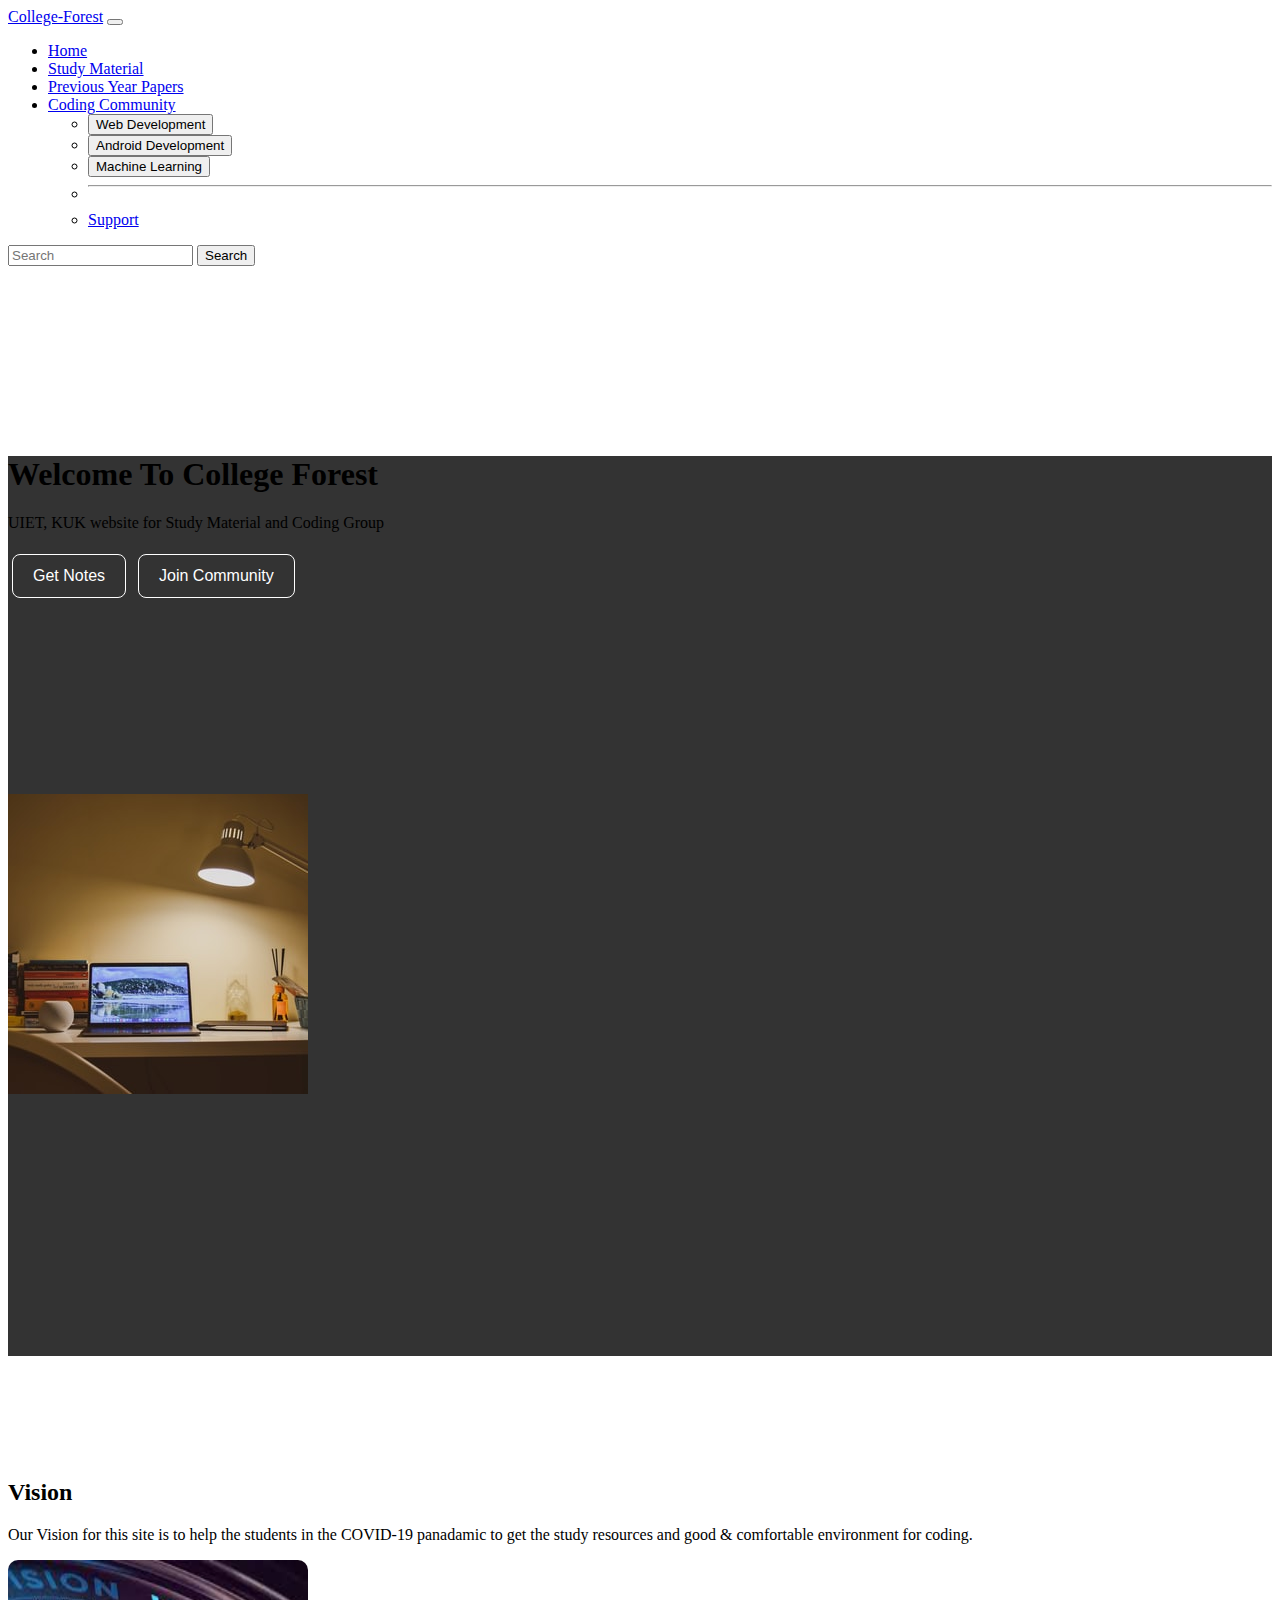
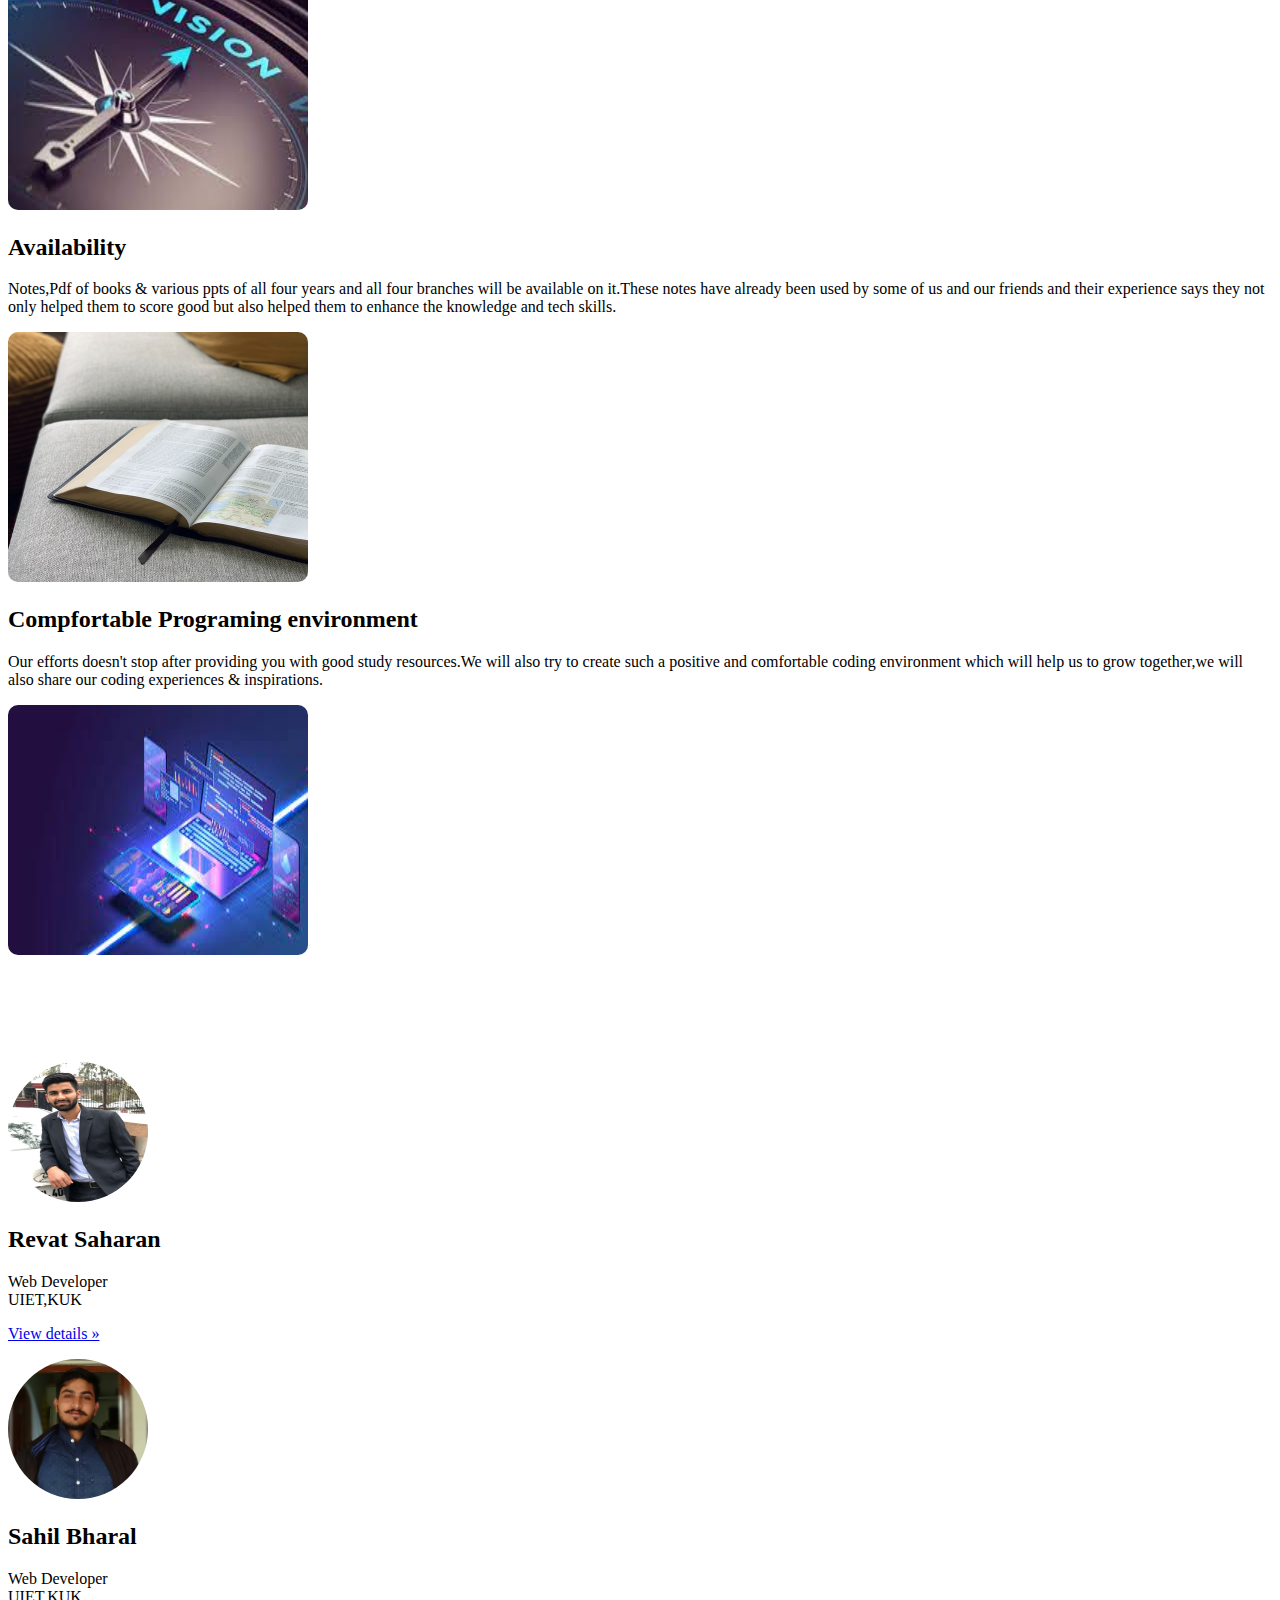
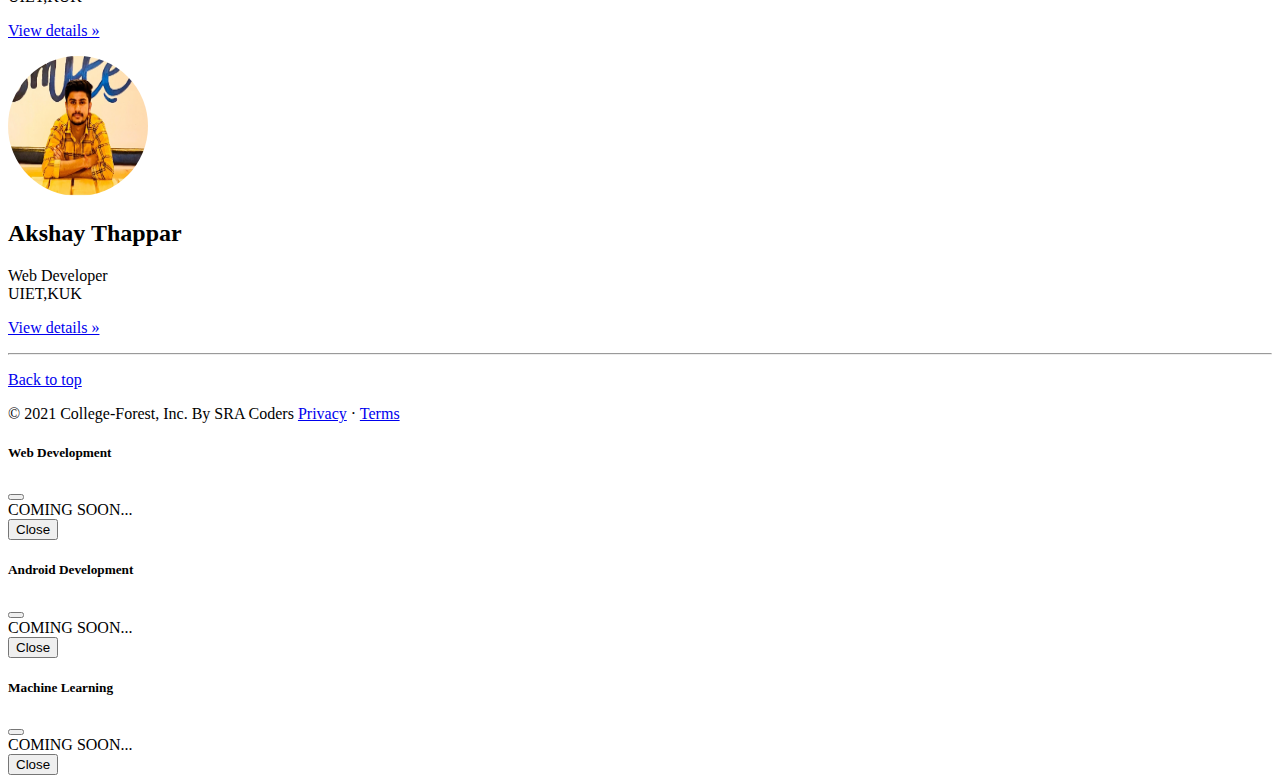
==== index.html @ 785d098a "Update index.html" ====
<!doctype html>
<html lang="en">

<head>
  <!-- Required meta tags -->
  <meta charset="utf-8">
  <meta name="viewport" content="width=device-width, initial-scale=1">

  <!-- Bootstrap CSS -->
  <link href="https://cdn.jsdelivr.net/npm/bootstrap@5.0.1/dist/css/bootstrap.min.css" rel="stylesheet"
    integrity="sha384-+0n0xVW2eSR5OomGNYDnhzAbDsOXxcvSN1TPprVMTNDbiYZCxYbOOl7+AMvyTG2x" crossorigin="anonymous">

  <!-- CSS -->
  <link rel="stylesheet" href="./css/style.css">
  <title>College Forest</title>
</head>

<body>

  <!-- NAVBARS -->
  <nav class="navbar fixed-top navbar-expand-lg navbar-dark bg-dark">
    <div class="container-fluid">
      <a class="navbar-brand" href="/College-Forest/">College-Forest</a>
      <button class="navbar-toggler" type="button" data-bs-toggle="collapse" data-bs-target="#navbarSupportedContent"
        aria-controls="navbarSupportedContent" aria-expanded="false" aria-label="Toggle navigation">
        <span class="navbar-toggler-icon"></span>
      </button>
      <div class="collapse navbar-collapse" id="navbarSupportedContent">
        <ul class="navbar-nav me-auto mb-2 mb-lg-0 nav-pills">
          <li class="nav-item">
            <a class="nav-link active" aria-current="page" href="/College-Forest/">Home</a>
          </li>
          <li class="nav-item">
            <a class="nav-link" href="/College-Forest/studyMaterial.html">Study Material</a>
          </li>
          <li class="nav-item">
            <a class="nav-link" href="/College-Forest/papers.html">Previous Year Papers</a>
          </li>
          <li class="nav-item dropdown">
            <a class="nav-link dropdown-toggle" href="#" id="navbarDropdown" role="button" data-bs-toggle="dropdown"
              aria-expanded="false">
              Coding Community
            </a>
            <ul class="dropdown-menu" aria-labelledby="navbarDropdown">
              <li>
                <button type="button" class="btn btn-ln-md" data-bs-toggle="modal" data-bs-target="#webDModal">
                  Web Development
                </button></li>
              <li><button type="button" class="btn btn-ln-md" data-bs-toggle="modal" data-bs-target="#andrModal">
                Android Development
              </button></li>
              <li><button type="button" class="btn btn-ln-md" data-bs-toggle="modal" data-bs-target="#machModal">
                Machine Learning
              </button></li>
              <li>
                <hr class="dropdown-divider">
              </li>
              <li><a class="dropdown-item" href="#">Support</a></li>
            </ul>
          </li>

        </ul>
        <form class="d-flex">
          <input class="form-control me-2" type="search" placeholder="Search" aria-label="Search">
          <button class="btn btn-outline-success" type="submit">Search</button>
        </form>
      </div>
    </div>
  </nav>

  
  <!-- Section 1 -->
  <!-- Background Image -->
  <div id="intro" class="bg-image shadow-2-strong">
    <div class="mask" style="background-color: rgba(0, 0, 0, 0.8);">
  
 <div class="text-light pt-5 pb-5 mb-5 bg-cover">
   <div class="sect-1 row">
     
    <div class="firstHalf col-sm-6 text-center">
       <h1 class="big-text">Welcome To College Forest</h1>
       <p>UIET, KUK website for Study Material and Coding Group</p>
       <!-- <a class="btn btn-outline-light btn-lg m-2 ripple-surface text-light" href="#">Get Notes</a>
       <a class="btn btn-outline-light btn-lg m-2 ripple-surface text-success" href="#">Join Community</a> -->
       <button class="button button1">Get Notes</button>
       <button class="button button1">Join Community</button>
    </div>
     <div class="col-sm-6 text-center my-auto">
       <img src="./img/2.jpg" class="" alt="">
     </div>

   </div>
 </div>

    </div>
  </div>


  <!-- Section 2 -->
  <section class="sec-mg">
    <div id="myDiv" class="container marketing my-4 text-center">

      <!-- START THE FEATURETTES -->

      <!-- <hr class="featurette-divider"> -->

      <div class="row featurette">
        <div class="col-md-7 my-auto">
          <h2 class="featurette-heading">Vision
          </h2>
          <p class="lead">Our Vision for this site is to help the students in the COVID-19 panadamic to get
                        the study resources and good & comfortable environment for coding.
        </div>
        <div class="col-md-5">
          <img src="./img/download2.jpg" class="img-rounded shadow-lg" alt="">
        </div>
      </div>

      <!-- <hr class="featurette-divider"> -->

      <div class="row featurette">
        <div class="col-md-7 order-md-2  my-auto">
          <h2 class="featurette-heading">Availability</h2>
          <p class="lead">Notes,Pdf of books & various ppts of all four years and all four branches will be
                        available on it.These notes have already been used by some of us and our friends and their
                        experience says they not only helped them to score good but also helped them to enhance the
                        knowledge and tech skills.</p>
        </div>
        <div class="col-md-5 order-md-1">
          <img src="./img/download5.jpg" class="img-rounded shadow-lg" alt="">
        </div>
      </div>

      <!-- <hr class="featurette-divider"> -->

      <div class="row featurette">
        <div class="col-md-7 my-auto">
          <h2 class="featurette-heading">Compfortable Programing environment </h2>
          <p class="lead">Our efforts doesn't stop after providing you with good study resources.We will also
                        try to create such a positive and comfortable coding environment which will help us to grow
                        together,we will also share our coding experiences & inspirations.</p>
        </div>
        <div class="col-md-5">
          <img src="./img/download3.jpg" class="img-rounded shadow-lg" alt="">
        </div>
      </div>

      <!-- <hr class="featurette-divider"> -->

      <!-- /END THE FEATURETTES -->

    </div>
  </section>

  <!-- About -->
  <div id="about" class="row text-center my-4 mx-20 container-fluid">
    <div class="col-lg-4">
      <img src="./img/IMG_0079.JPG" class="about-img" alt="">

      <h2>Revat Saharan</h2>
      <p>Web Developer<br> UIET,KUK</p>
      <p><a class="btn btn-secondary" href="#">View details »</a></p>
    </div><!-- /.col-lg-4 -->
    <div class="col-lg-4">
      <img src="./img/sahil_img.jpeg" class="about-img" alt="">

      <h2>Sahil Bharal</h2>
      <p>Web Developer<br> UIET,KUK</p>
      <p><a class="btn btn-secondary" href="#">View details »</a></p>
    </div><!-- /.col-lg-4 -->
    <div class="col-lg-4">
      <img src="./img/akshay_img.jpeg" class="about-img" alt="">

      <h2>Akshay Thappar</h2>
      <p>Web Developer<br> UIET,KUK</p>
      <p><a class="btn btn-secondary" href="#">View details »</a></p>
    </div><!-- /.col-lg-4 -->
  </div>

  <hr class="featurette-divider">
  <!-- Footer -->
  <footer class="container my-4">
    <p class="float-end"><a href="#">Back to top</a></p>
    <p>© 2021 College-Forest, Inc. By SRA Coders <a href="#">Privacy</a> · <a href="#">Terms</a></p>
  </footer>


  <!-- Modal -->
  <section>
  <div class="modal fade" id="webDModal" tabindex="-1" aria-labelledby="exampleModalLabel" aria-hidden="true">
    <div class="modal-dialog">
      <div class="modal-content">
        <div class="modal-header">
          <h5 class="modal-title" id="exampleModalLabel">Web Development</h5>
          <button type="button" class="btn-close" data-bs-dismiss="modal" aria-label="Close"></button>
        </div>
        <div class="modal-body">
          COMING SOON...
        </div>
        <div class="modal-footer">
          <button type="button" class="btn btn-secondary" data-bs-dismiss="modal">Close</button>
        </div>
      </div>
    </div>
  </div>

  <div class="modal fade" id="andrModal" tabindex="-1" aria-labelledby="exampleModalLabel" aria-hidden="true">
    <div class="modal-dialog">
      <div class="modal-content">
        <div class="modal-header">
          <h5 class="modal-title" id="exampleModalLabel">Android Development</h5>
          <button type="button" class="btn-close" data-bs-dismiss="modal" aria-label="Close"></button>
        </div>
        <div class="modal-body">
          COMING SOON...
        </div>
        <div class="modal-footer">
          <button type="button" class="btn btn-secondary" data-bs-dismiss="modal">Close</button>
        </div>
      </div>
    </div>
  </div>

  <div class="modal fade" id="machModal" tabindex="-1" aria-labelledby="exampleModalLabel" aria-hidden="true">
    <div class="modal-dialog">
      <div class="modal-content">
        <div class="modal-header">
          <h5 class="modal-title" id="exampleModalLabel">Machine Learning</h5>
          <button type="button" class="btn-close" data-bs-dismiss="modal" aria-label="Close"></button>
        </div>
        <div class="modal-body">
          COMING SOON...
        </div>
        <div class="modal-footer">
          <button type="button" class="btn btn-secondary" data-bs-dismiss="modal">Close</button>
        </div>
      </div>
    </div>
  </div>
</section>


  <script>
    document.getElementById("myDiv").style.padding = "40px 0px 40px 0px";
  </script>
  <!-- Optional JavaScript; choose one of the two! -->

  <!-- Option 1: Bootstrap Bundle with Popper -->
  <script src="https://cdn.jsdelivr.net/npm/bootstrap@5.0.1/dist/js/bootstrap.bundle.min.js"
    integrity="sha384-gtEjrD/SeCtmISkJkNUaaKMoLD0//ElJ19smozuHV6z3Iehds+3Ulb9Bn9Plx0x4"
    crossorigin="anonymous"></script>

  <!-- Option 2: Separate Popper and Bootstrap JS -->
  <!--
    <script src="https://cdn.jsdelivr.net/npm/@popperjs/core@2.9.2/dist/umd/popper.min.js" integrity="sha384-IQsoLXl5PILFhosVNubq5LC7Qb9DXgDA9i+tQ8Zj3iwWAwPtgFTxbJ8NT4GN1R8p" crossorigin="anonymous"></script>
    <script src="https://cdn.jsdelivr.net/npm/bootstrap@5.0.1/dist/js/bootstrap.min.js" integrity="sha384-Atwg2Pkwv9vp0ygtn1JAojH0nYbwNJLPhwyoVbhoPwBhjQPR5VtM2+xf0Uwh9KtT" crossorigin="anonymous"></script>
    -->
</body>

</html>
---- css/style.css ----
#intro {
    background-image: url("https://mdbootstrap.com/img/new/fluid/city/018.jpg");
    height: 100vh;
    /* width: 100vw; */
  }

 .bg-cover{
    height: 100vh;
}

.firstHalf{
    margin: 15% 0px;
}

.button {
    background-color: transparent;
    color: white;
    border: 1px solid white;
    border-radius: 8px;
    padding: 12px 20px;
    text-align: center;
    text-decoration: none;
    display: inline-block;
    font-size: 16px;
    margin: 6px 4px;
    cursor: pointer;
    -webkit-transition-duration: 0.4s; /* Safari */
    transition-duration: 0.4s;
  }
  .button1:hover {
    box-shadow: 0 12px 16px 0 rgba(250, 247, 247, 0.24),0 17px 50px 0 rgba(158, 152, 152, 0.19);
    background-color: white;
    color: black;
  }

.sect-1{
    max-width: 99vw;
} 

.about-img{
    width: 140px;
    height: 140px;
    border-radius: 70px;
}

.img-rounded{
    width: 300px;
    height: 250px;
    border-radius: 10px;
}
.sec-mg{
    margin: 5% 0px;
}
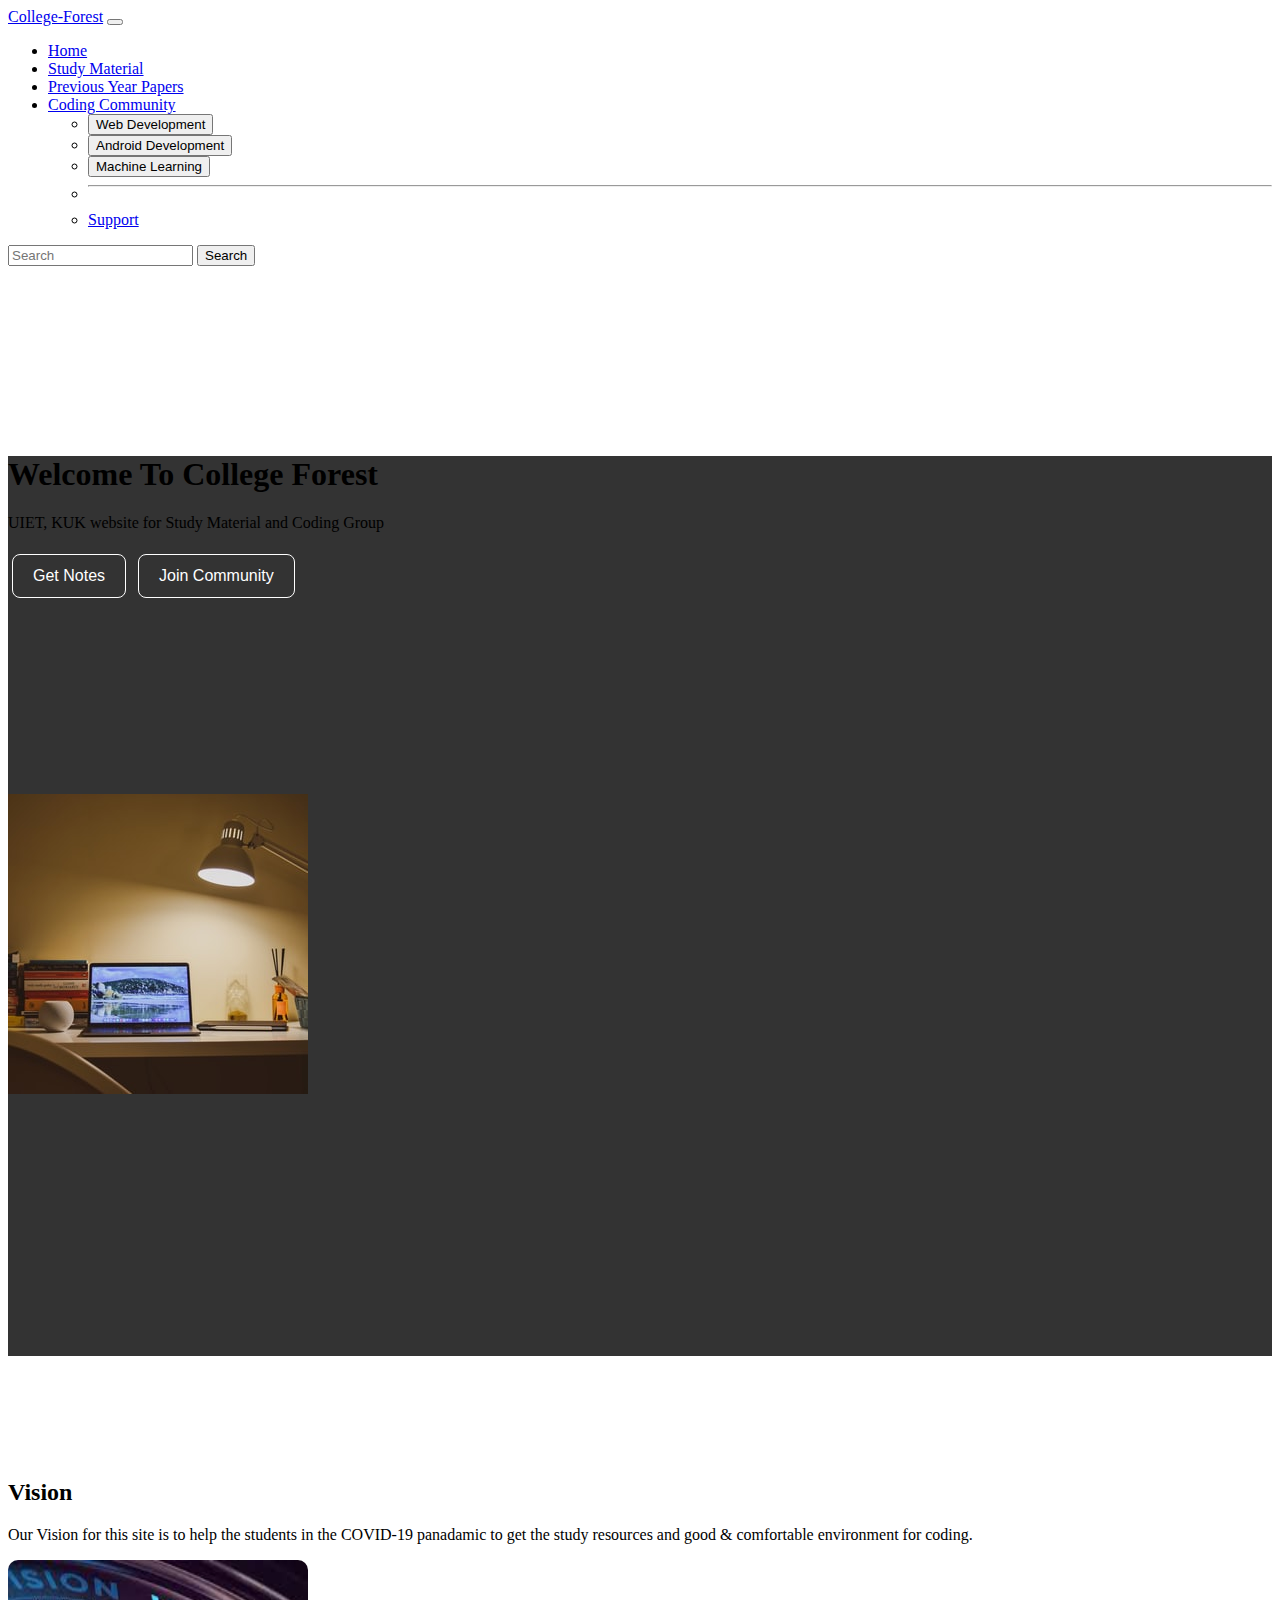
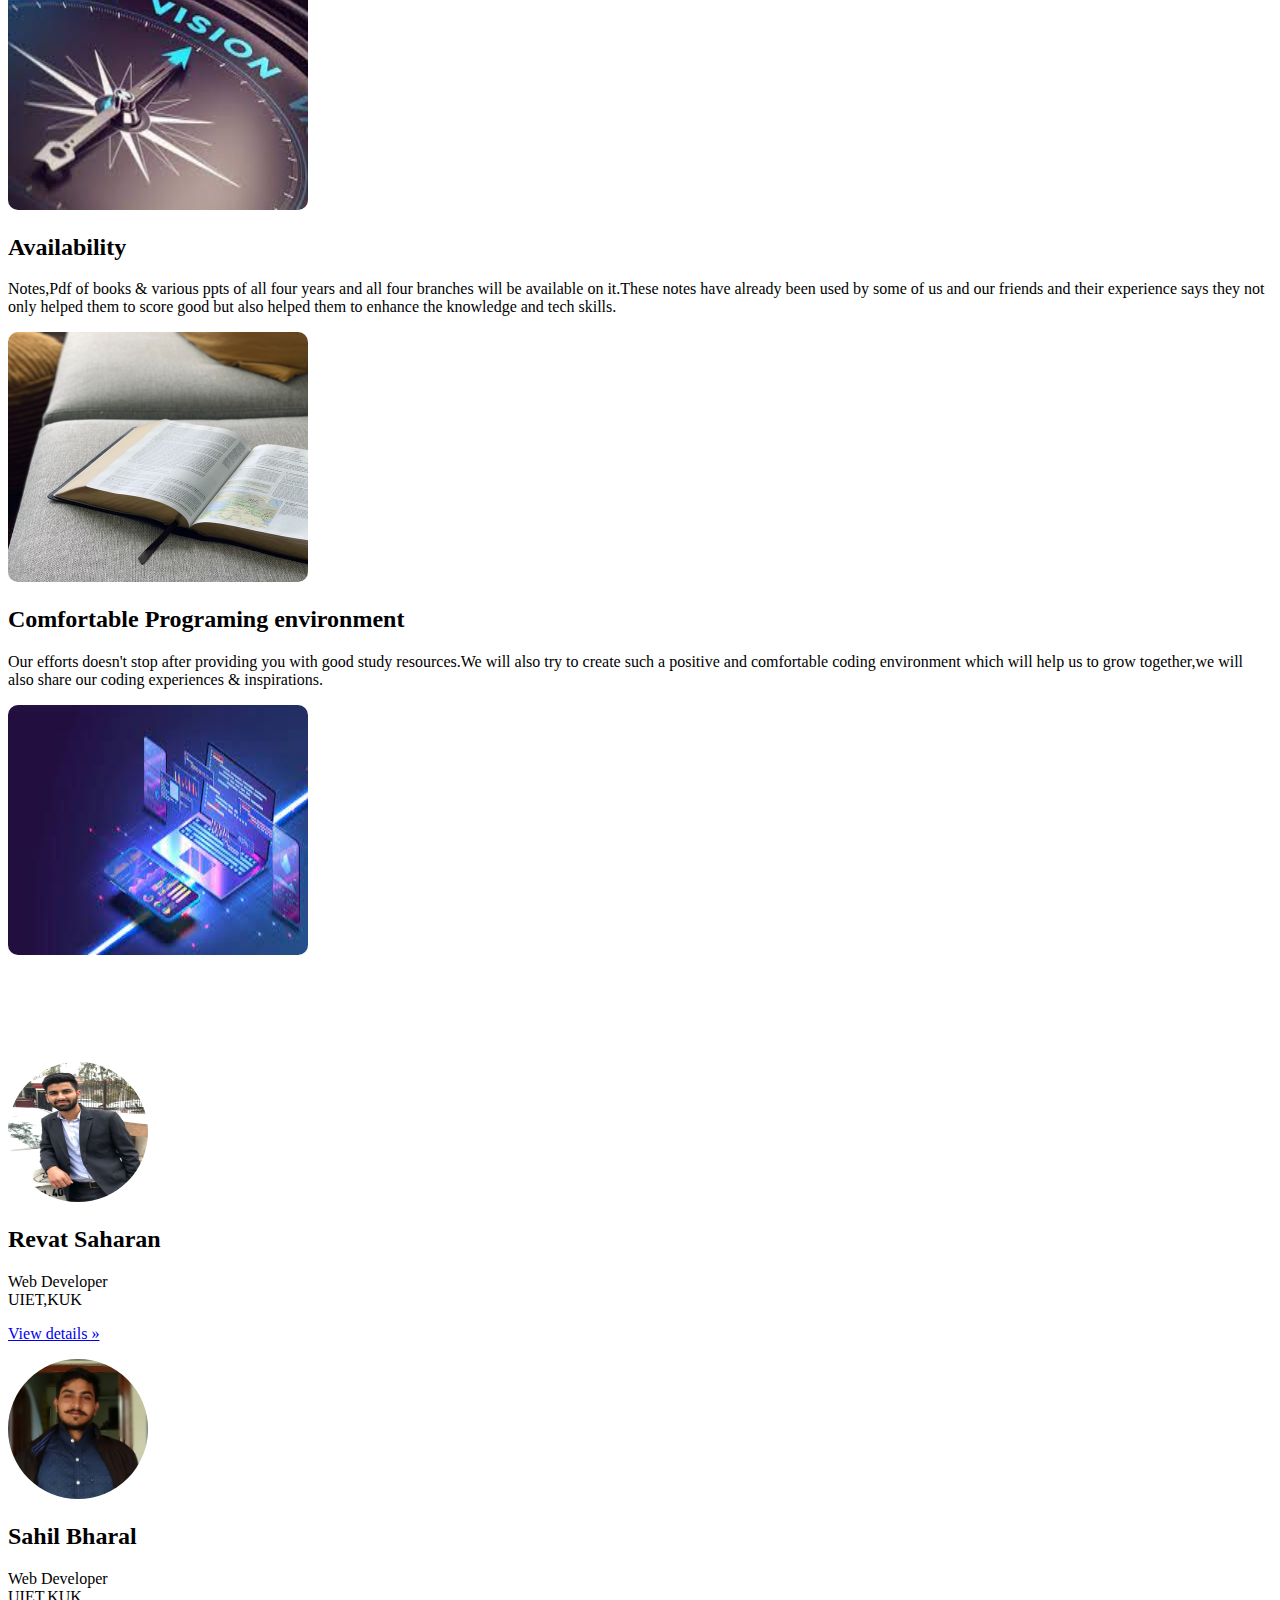
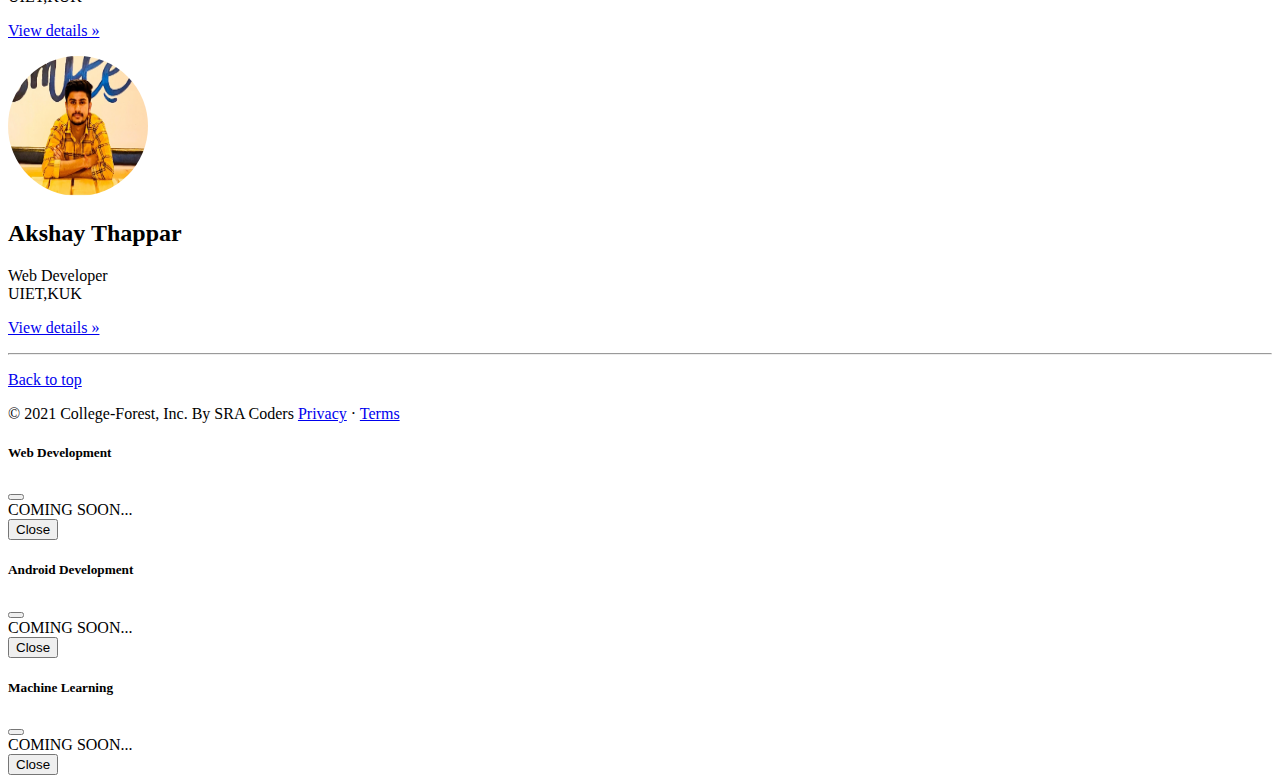
==== commit 9da68630: "Update index.html" ====
--- a/index.html
+++ b/index.html
@@ -135,7 +135,7 @@
 
       <div class="row featurette">
         <div class="col-md-7 my-auto">
-          <h2 class="featurette-heading">Compfortable Programing environment </h2>
+          <h2 class="featurette-heading">Comfortable Programing environment </h2>
           <p class="lead">Our efforts doesn't stop after providing you with good study resources.We will also
                         try to create such a positive and comfortable coding environment which will help us to grow
                         together,we will also share our coding experiences & inspirations.</p>
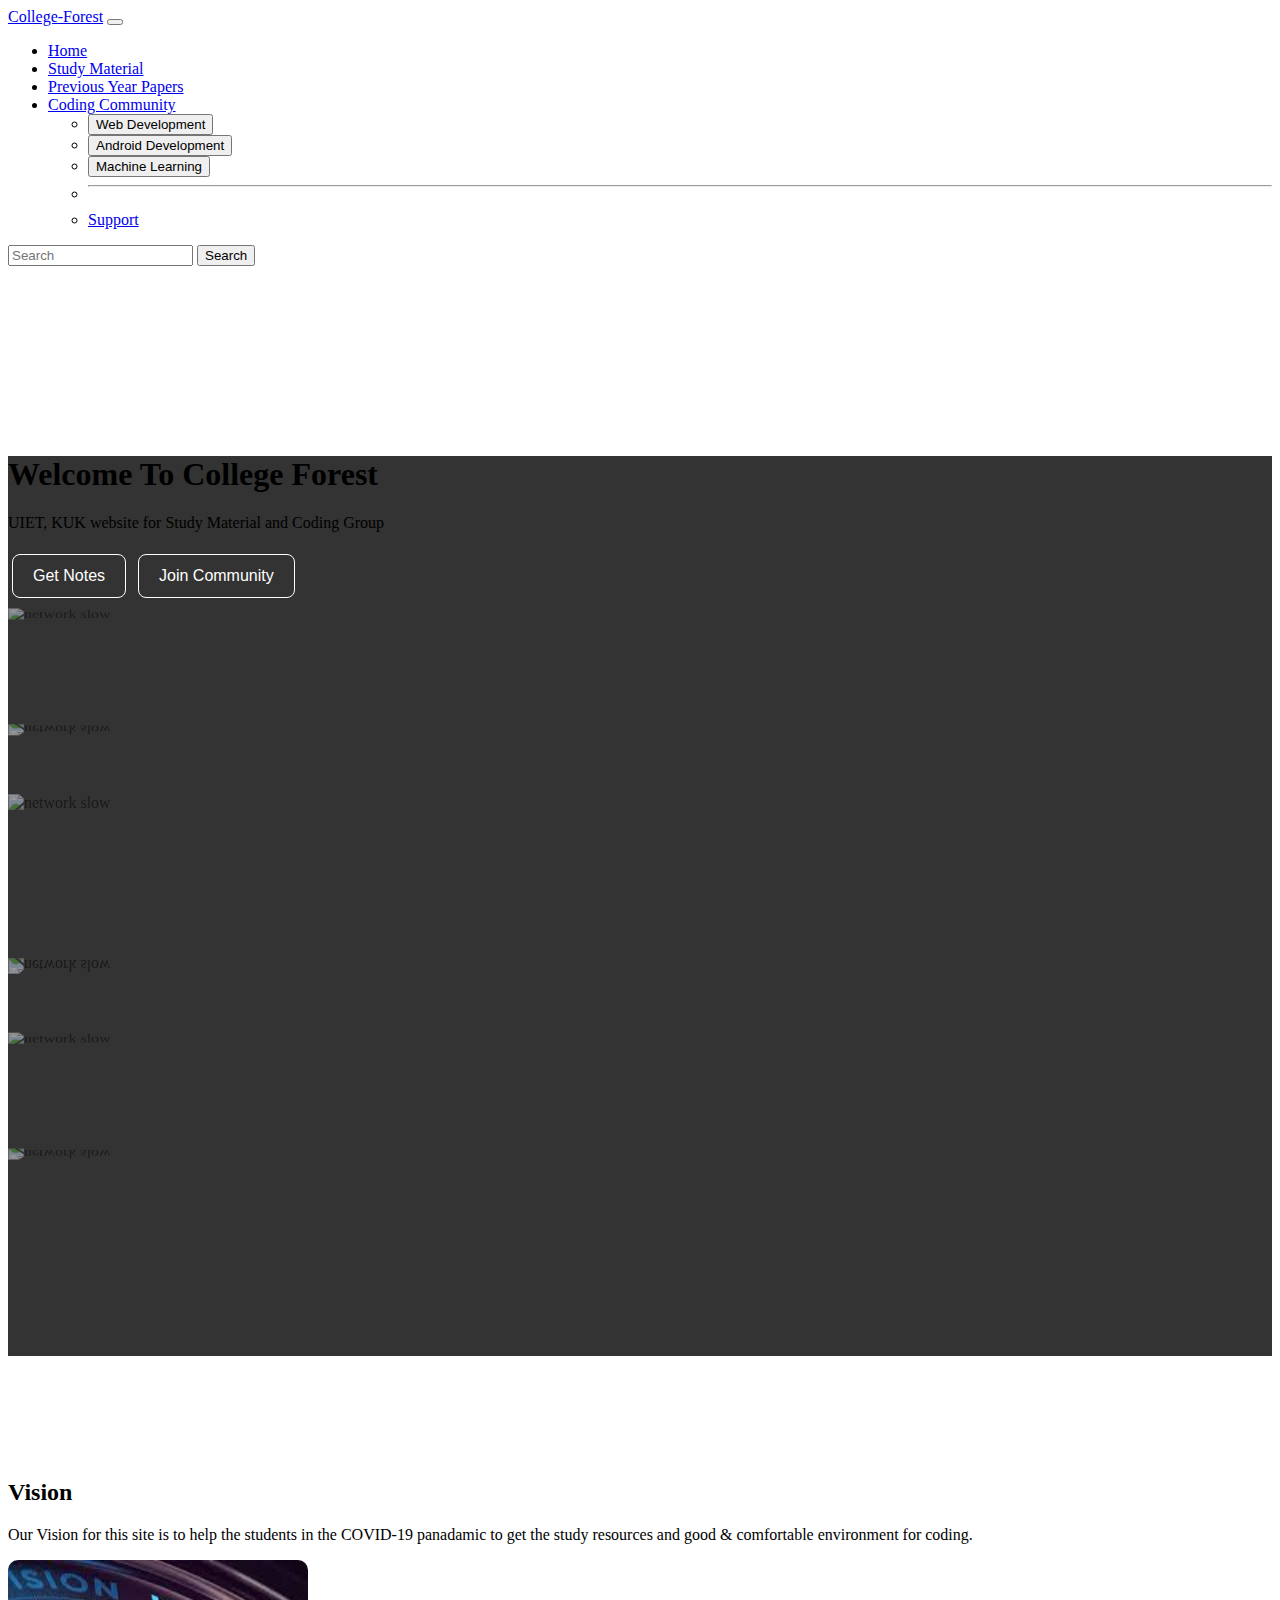
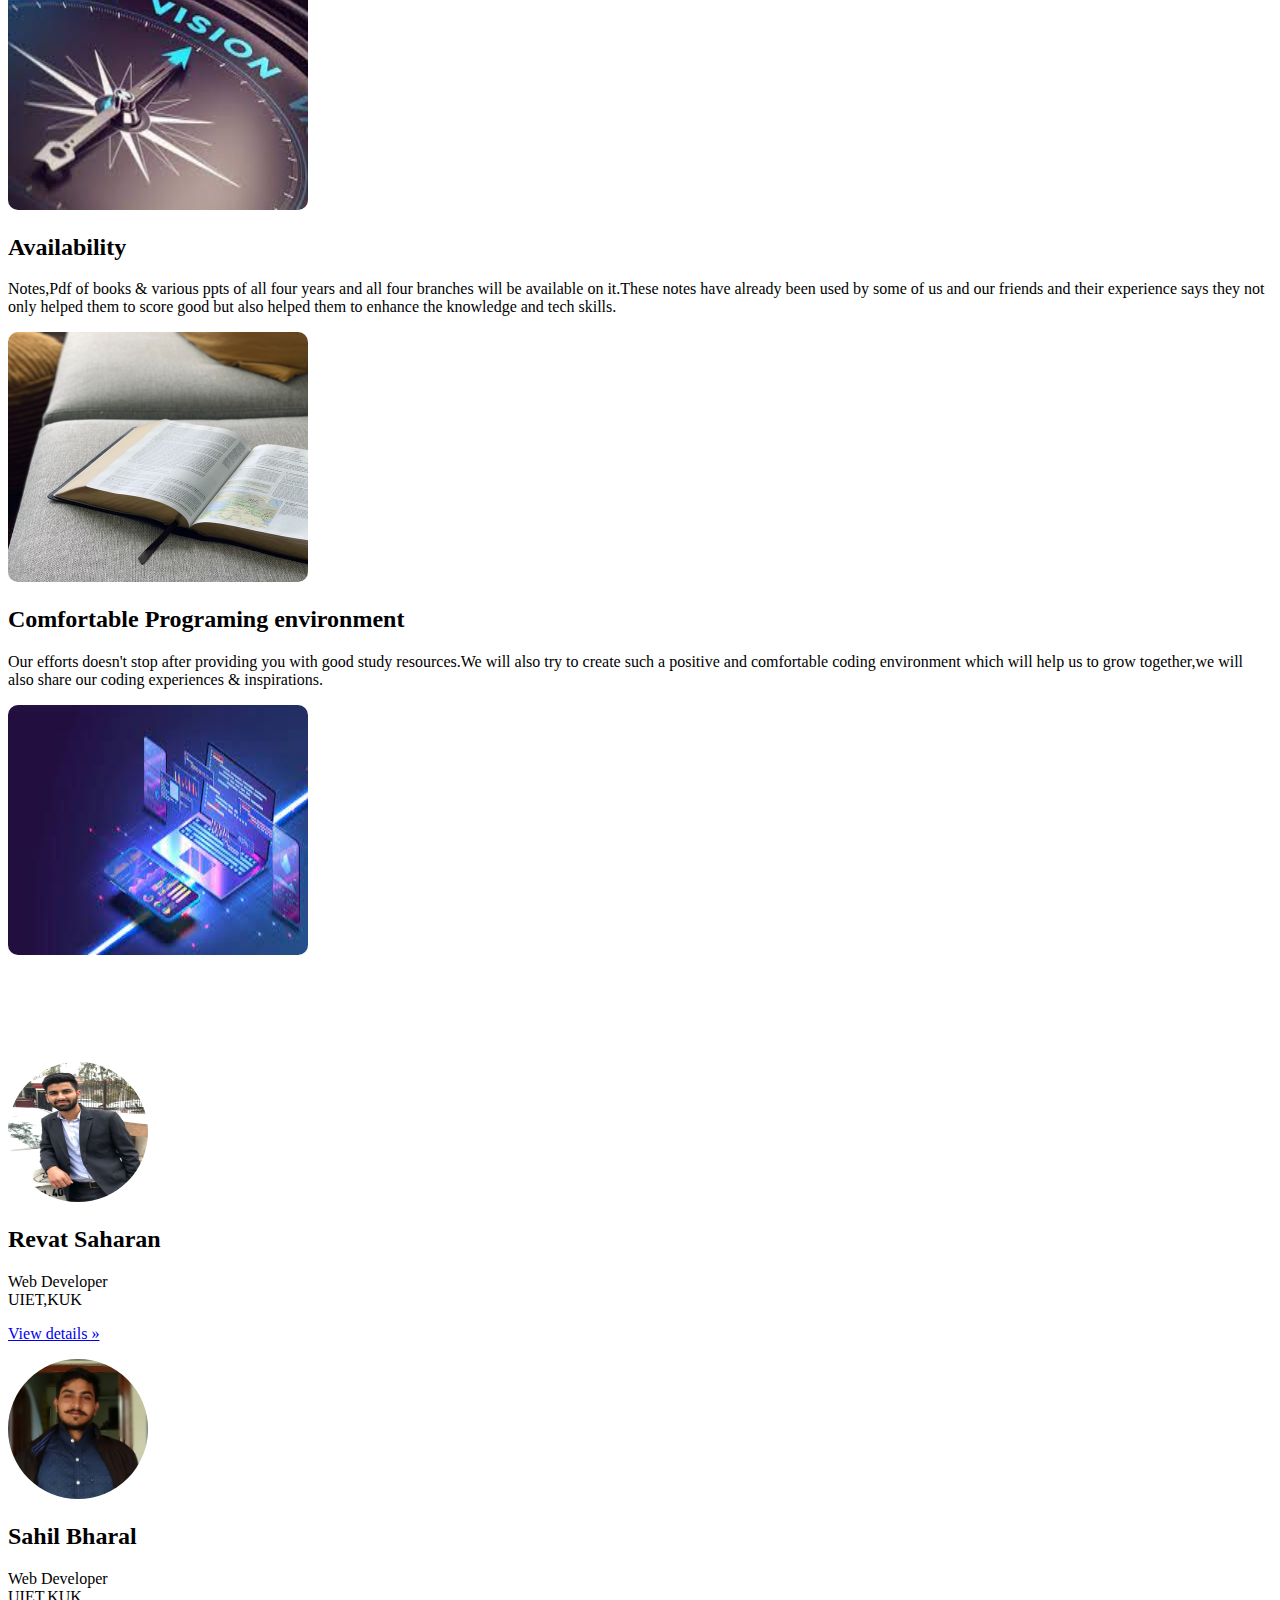
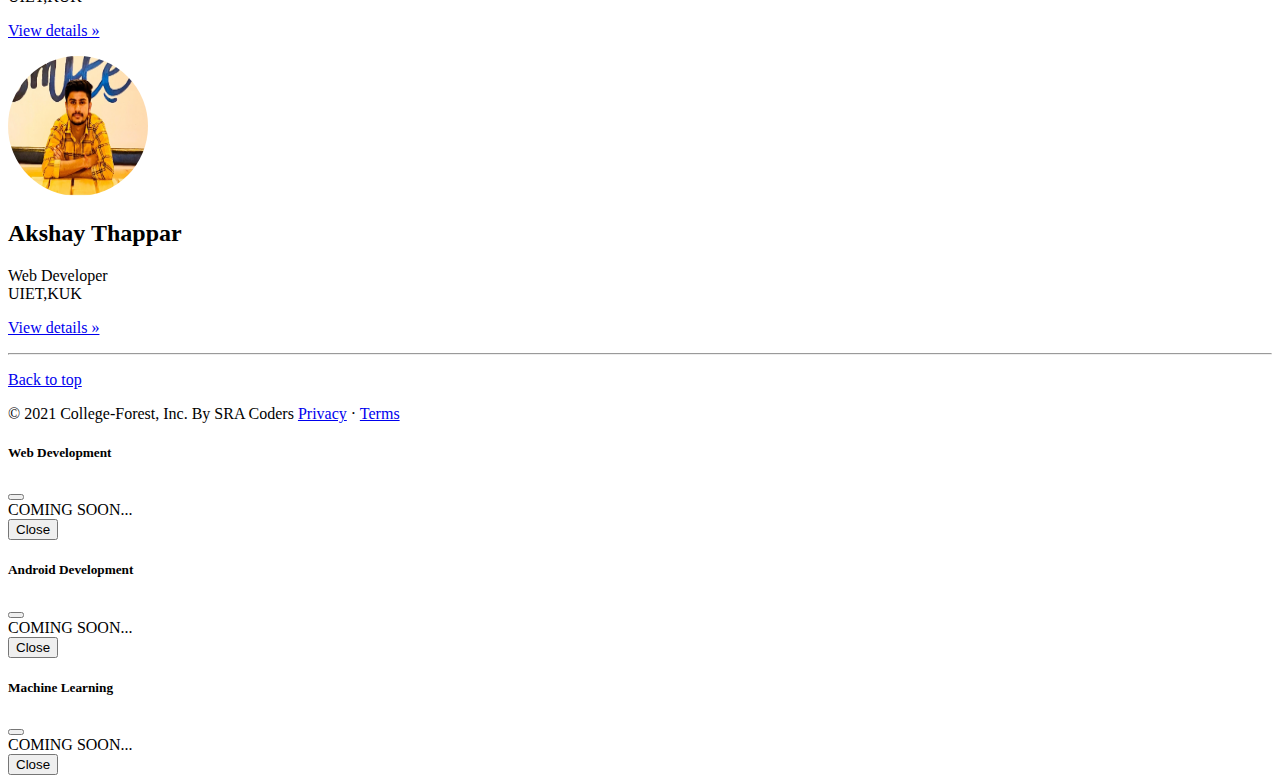
==== commit 270e348d: "Merge pull request #2 from SS-Bharal/animation" ====
--- a/index.html
+++ b/index.html
@@ -1,260 +1,265 @@
 <!doctype html>
 <html lang="en">
+<!-- SRA? -->
 
 <head>
-  <!-- Required meta tags -->
-  <meta charset="utf-8">
-  <meta name="viewport" content="width=device-width, initial-scale=1">
-
-  <!-- Bootstrap CSS -->
-  <link href="https://cdn.jsdelivr.net/npm/bootstrap@5.0.1/dist/css/bootstrap.min.css" rel="stylesheet"
-    integrity="sha384-+0n0xVW2eSR5OomGNYDnhzAbDsOXxcvSN1TPprVMTNDbiYZCxYbOOl7+AMvyTG2x" crossorigin="anonymous">
-
-  <!-- CSS -->
-  <link rel="stylesheet" href="./css/style.css">
-  <title>College Forest</title>
+    <!-- Required meta tags -->
+    <meta charset="utf-8">
+    <meta name="viewport" content="width=device-width, initial-scale=1">
+
+    <!-- Bootstrap CSS -->
+    <link href="https://cdn.jsdelivr.net/npm/bootstrap@5.0.1/dist/css/bootstrap.min.css" rel="stylesheet" integrity="sha384-+0n0xVW2eSR5OomGNYDnhzAbDsOXxcvSN1TPprVMTNDbiYZCxYbOOl7+AMvyTG2x" crossorigin="anonymous">
+
+    <!-- CSS -->
+    <link rel="stylesheet" href="./css/style.css">
+    <title>College Forest</title>
 </head>
 
 <body>
 
-  <!-- NAVBARS -->
-  <nav class="navbar fixed-top navbar-expand-lg navbar-dark bg-dark">
-    <div class="container-fluid">
-      <a class="navbar-brand" href="/College-Forest/">College-Forest</a>
-      <button class="navbar-toggler" type="button" data-bs-toggle="collapse" data-bs-target="#navbarSupportedContent"
-        aria-controls="navbarSupportedContent" aria-expanded="false" aria-label="Toggle navigation">
+    <!-- NAVBARS -->
+    <nav class="navbar fixed-top navbar-expand-lg navbar-dark bg-dark">
+        <div class="container-fluid">
+            <a class="navbar-brand" href="/College-Forest/">College-Forest</a>
+            <button class="navbar-toggler" type="button" data-bs-toggle="collapse" data-bs-target="#navbarSupportedContent" aria-controls="navbarSupportedContent" aria-expanded="false" aria-label="Toggle navigation">
         <span class="navbar-toggler-icon"></span>
       </button>
-      <div class="collapse navbar-collapse" id="navbarSupportedContent">
-        <ul class="navbar-nav me-auto mb-2 mb-lg-0 nav-pills">
-          <li class="nav-item">
-            <a class="nav-link active" aria-current="page" href="/College-Forest/">Home</a>
-          </li>
-          <li class="nav-item">
-            <a class="nav-link" href="/College-Forest/studyMaterial.html">Study Material</a>
-          </li>
-          <li class="nav-item">
-            <a class="nav-link" href="/College-Forest/papers.html">Previous Year Papers</a>
-          </li>
-          <li class="nav-item dropdown">
-            <a class="nav-link dropdown-toggle" href="#" id="navbarDropdown" role="button" data-bs-toggle="dropdown"
-              aria-expanded="false">
+            <div class="collapse navbar-collapse" id="navbarSupportedContent">
+                <ul class="navbar-nav me-auto mb-2 mb-lg-0 nav-pills">
+                    <li class="nav-item">
+                        <a class="nav-link active" aria-current="page" href="/College-Forest/">Home</a>
+                    </li>
+                    <li class="nav-item">
+                        <a class="nav-link" href="/College-Forest/studyMaterial.html">Study Material</a>
+                    </li>
+                    <li class="nav-item">
+                        <a class="nav-link" href="/College-Forest/papers.html">Previous Year Papers</a>
+                    </li>
+                    <li class="nav-item dropdown">
+                        <a class="nav-link dropdown-toggle" href="#" id="navbarDropdown" role="button" data-bs-toggle="dropdown" aria-expanded="false">
               Coding Community
             </a>
-            <ul class="dropdown-menu" aria-labelledby="navbarDropdown">
-              <li>
-                <button type="button" class="btn btn-ln-md" data-bs-toggle="modal" data-bs-target="#webDModal">
+                        <ul class="dropdown-menu" aria-labelledby="navbarDropdown">
+                            <li>
+                                <button type="button" class="btn btn-ln-md" data-bs-toggle="modal" data-bs-target="#webDModal">
                   Web Development
                 </button></li>
-              <li><button type="button" class="btn btn-ln-md" data-bs-toggle="modal" data-bs-target="#andrModal">
+                            <li><button type="button" class="btn btn-ln-md" data-bs-toggle="modal" data-bs-target="#andrModal">
                 Android Development
               </button></li>
-              <li><button type="button" class="btn btn-ln-md" data-bs-toggle="modal" data-bs-target="#machModal">
+                            <li><button type="button" class="btn btn-ln-md" data-bs-toggle="modal" data-bs-target="#machModal">
                 Machine Learning
               </button></li>
-              <li>
-                <hr class="dropdown-divider">
-              </li>
-              <li><a class="dropdown-item" href="#">Support</a></li>
-            </ul>
-          </li>
-
-        </ul>
-        <form class="d-flex">
-          <input class="form-control me-2" type="search" placeholder="Search" aria-label="Search">
-          <button class="btn btn-outline-success" type="submit">Search</button>
-        </form>
-      </div>
+                            <li>
+                                <hr class="dropdown-divider">
+                            </li>
+                            <li><a class="dropdown-item" href="#">Support</a></li>
+                        </ul>
+                    </li>
+
+                </ul>
+                <form class="d-flex">
+                    <input class="form-control me-2" type="search" placeholder="Search" aria-label="Search">
+                    <button class="btn btn-outline-success" type="submit">Search</button>
+                </form>
+            </div>
+        </div>
+    </nav>
+
+
+    <!-- Section 1 -->
+    <!-- Background Image -->
+    <div id="intro" class="bg-image shadow-2-strong">
+        <div class="mask" style="background-color: rgba(0, 0, 0, 0.8);">
+
+            <div class="text-light pt-5 pb-5 mb-5 bg-cover">
+                <div class="sect-1 row">
+
+                    <div class="firstHalf col-sm-6 text-center">
+                        <h1 class="big-text">Welcome To College Forest</h1>
+                        <p>UIET, KUK website for Study Material and Coding Group</p>
+                        <!-- <a class="btn btn-outline-light btn-lg m-2 ripple-surface text-light" href="#">Get Notes</a>
+       <a class="btn btn-outline-light btn-lg m-2 ripple-surface text-success" href="#">Join Community</a> -->
+                        <button class="button button1">Get Notes</button>
+                        <button class="button button1">Join Community</button>
+                    </div>
+                    <div class="col-sm-4 offset-sm-2 text-center my-auto">
+                        <!-- <img src="./img/2.jpg" class="" alt=""> -->
+                        <div class="box">
+                            <span style="--i:1"><img src="img/n/1.jpg" alt="network slow"></span>
+                            <span style="--i:2"><img src="img/n/2.jpg" alt="network slow"></span>
+                            <span style="--i:3"><img src="img/n/3.jpg" alt="network slow"></span>
+                            <span style="--i:4"><img src="img/n/4.jpg" alt="network slow"></span>
+                            <span style="--i:5"><img src="img/n/5.jpg" alt="network slow"></span>
+                            <span style="--i:6"><img src="img/n/6.jpg" alt="network slow"></span>
+                            <span style="--i:7"><img src="img/n/7.jpg" alt="network slow"></span>
+                            <span style="--i:8"><img src="img/n/8.jpg" alt="network slow"></span>
+                        </div>
+
+                    </div>
+
+                </div>
+            </div>
+
+        </div>
     </div>
-  </nav>
-
-  
-  <!-- Section 1 -->
-  <!-- Background Image -->
-  <div id="intro" class="bg-image shadow-2-strong">
-    <div class="mask" style="background-color: rgba(0, 0, 0, 0.8);">
-  
- <div class="text-light pt-5 pb-5 mb-5 bg-cover">
-   <div class="sect-1 row">
-     
-    <div class="firstHalf col-sm-6 text-center">
-       <h1 class="big-text">Welcome To College Forest</h1>
-       <p>UIET, KUK website for Study Material and Coding Group</p>
-       <!-- <a class="btn btn-outline-light btn-lg m-2 ripple-surface text-light" href="#">Get Notes</a>
-       <a class="btn btn-outline-light btn-lg m-2 ripple-surface text-success" href="#">Join Community</a> -->
-       <button class="button button1">Get Notes</button>
-       <button class="button button1">Join Community</button>
+
+
+    <!-- Section 2 -->
+    <section class="sec-mg">
+        <div id="myDiv" class="container marketing my-4 text-center">
+
+            <!-- START THE FEATURETTES -->
+
+            <!-- <hr class="featurette-divider"> -->
+
+            <div class="row featurette">
+                <div class="col-md-7 my-auto">
+                    <h2 class="featurette-heading">Vision
+                    </h2>
+                    <p class="lead">Our Vision for this site is to help the students in the COVID-19 panadamic to get the study resources and good & comfortable environment for coding.
+                </div>
+                <div class="col-md-5">
+                    <img src="./img/download2.jpg" class="img-rounded shadow-lg" alt="">
+                </div>
+            </div>
+
+            <!-- <hr class="featurette-divider"> -->
+
+            <div class="row featurette">
+                <div class="col-md-7 order-md-2  my-auto">
+                    <h2 class="featurette-heading">Availability</h2>
+                    <p class="lead">Notes,Pdf of books & various ppts of all four years and all four branches will be available on it.These notes have already been used by some of us and our friends and their experience says they not only helped them to score good but
+                        also helped them to enhance the knowledge and tech skills.</p>
+                </div>
+                <div class="col-md-5 order-md-1">
+                    <img src="./img/download5.jpg" class="img-rounded shadow-lg" alt="">
+                </div>
+            </div>
+
+            <!-- <hr class="featurette-divider"> -->
+
+            <div class="row featurette">
+                <div class="col-md-7 my-auto">
+                    <h2 class="featurette-heading">Comfortable Programing environment </h2>
+                    <p class="lead">Our efforts doesn't stop after providing you with good study resources.We will also try to create such a positive and comfortable coding environment which will help us to grow together,we will also share our coding experiences & inspirations.</p>
+                </div>
+                <div class="col-md-5">
+                    <img src="./img/download3.jpg" class="img-rounded shadow-lg" alt="">
+                </div>
+            </div>
+
+            <!-- <hr class="featurette-divider"> -->
+
+            <!-- /END THE FEATURETTES -->
+
+        </div>
+    </section>
+
+    <!-- About -->
+    <div id="about" class="row text-center my-4 mx-20 container-fluid">
+        <div class="col-lg-4">
+            <img src="./img/IMG_0079.JPG" class="about-img" alt="">
+
+            <h2>Revat Saharan</h2>
+            <p>Web Developer<br> UIET,KUK</p>
+            <p><a class="btn btn-secondary" href="#">View details »</a></p>
+        </div>
+        <!-- /.col-lg-4 -->
+        <div class="col-lg-4">
+            <img src="./img/sahil_img.jpeg" class="about-img" alt="">
+
+            <h2>Sahil Bharal</h2>
+            <p>Web Developer<br> UIET,KUK</p>
+            <p><a class="btn btn-secondary" href="#">View details »</a></p>
+        </div>
+        <!-- /.col-lg-4 -->
+        <div class="col-lg-4">
+            <img src="./img/akshay_img.jpeg" class="about-img" alt="">
+
+            <h2>Akshay Thappar</h2>
+            <p>Web Developer<br> UIET,KUK</p>
+            <p><a class="btn btn-secondary" href="#">View details »</a></p>
+        </div>
+        <!-- /.col-lg-4 -->
     </div>
-     <div class="col-sm-6 text-center my-auto">
-       <img src="./img/2.jpg" class="" alt="">
-     </div>
-
-   </div>
- </div>
-
-    </div>
-  </div>
-
-
-  <!-- Section 2 -->
-  <section class="sec-mg">
-    <div id="myDiv" class="container marketing my-4 text-center">
-
-      <!-- START THE FEATURETTES -->
-
-      <!-- <hr class="featurette-divider"> -->
-
-      <div class="row featurette">
-        <div class="col-md-7 my-auto">
-          <h2 class="featurette-heading">Vision
-          </h2>
-          <p class="lead">Our Vision for this site is to help the students in the COVID-19 panadamic to get
-                        the study resources and good & comfortable environment for coding.
-        </div>
-        <div class="col-md-5">
-          <img src="./img/download2.jpg" class="img-rounded shadow-lg" alt="">
-        </div>
-      </div>
-
-      <!-- <hr class="featurette-divider"> -->
-
-      <div class="row featurette">
-        <div class="col-md-7 order-md-2  my-auto">
-          <h2 class="featurette-heading">Availability</h2>
-          <p class="lead">Notes,Pdf of books & various ppts of all four years and all four branches will be
-                        available on it.These notes have already been used by some of us and our friends and their
-                        experience says they not only helped them to score good but also helped them to enhance the
-                        knowledge and tech skills.</p>
-        </div>
-        <div class="col-md-5 order-md-1">
-          <img src="./img/download5.jpg" class="img-rounded shadow-lg" alt="">
-        </div>
-      </div>
-
-      <!-- <hr class="featurette-divider"> -->
-
-      <div class="row featurette">
-        <div class="col-md-7 my-auto">
-          <h2 class="featurette-heading">Comfortable Programing environment </h2>
-          <p class="lead">Our efforts doesn't stop after providing you with good study resources.We will also
-                        try to create such a positive and comfortable coding environment which will help us to grow
-                        together,we will also share our coding experiences & inspirations.</p>
-        </div>
-        <div class="col-md-5">
-          <img src="./img/download3.jpg" class="img-rounded shadow-lg" alt="">
-        </div>
-      </div>
-
-      <!-- <hr class="featurette-divider"> -->
-
-      <!-- /END THE FEATURETTES -->
-
-    </div>
-  </section>
-
-  <!-- About -->
-  <div id="about" class="row text-center my-4 mx-20 container-fluid">
-    <div class="col-lg-4">
-      <img src="./img/IMG_0079.JPG" class="about-img" alt="">
-
-      <h2>Revat Saharan</h2>
-      <p>Web Developer<br> UIET,KUK</p>
-      <p><a class="btn btn-secondary" href="#">View details »</a></p>
-    </div><!-- /.col-lg-4 -->
-    <div class="col-lg-4">
-      <img src="./img/sahil_img.jpeg" class="about-img" alt="">
-
-      <h2>Sahil Bharal</h2>
-      <p>Web Developer<br> UIET,KUK</p>
-      <p><a class="btn btn-secondary" href="#">View details »</a></p>
-    </div><!-- /.col-lg-4 -->
-    <div class="col-lg-4">
-      <img src="./img/akshay_img.jpeg" class="about-img" alt="">
-
-      <h2>Akshay Thappar</h2>
-      <p>Web Developer<br> UIET,KUK</p>
-      <p><a class="btn btn-secondary" href="#">View details »</a></p>
-    </div><!-- /.col-lg-4 -->
-  </div>
-
-  <hr class="featurette-divider">
-  <!-- Footer -->
-  <footer class="container my-4">
-    <p class="float-end"><a href="#">Back to top</a></p>
-    <p>© 2021 College-Forest, Inc. By SRA Coders <a href="#">Privacy</a> · <a href="#">Terms</a></p>
-  </footer>
-
-
-  <!-- Modal -->
-  <section>
-  <div class="modal fade" id="webDModal" tabindex="-1" aria-labelledby="exampleModalLabel" aria-hidden="true">
-    <div class="modal-dialog">
-      <div class="modal-content">
-        <div class="modal-header">
-          <h5 class="modal-title" id="exampleModalLabel">Web Development</h5>
-          <button type="button" class="btn-close" data-bs-dismiss="modal" aria-label="Close"></button>
-        </div>
-        <div class="modal-body">
-          COMING SOON...
-        </div>
-        <div class="modal-footer">
-          <button type="button" class="btn btn-secondary" data-bs-dismiss="modal">Close</button>
-        </div>
-      </div>
-    </div>
-  </div>
-
-  <div class="modal fade" id="andrModal" tabindex="-1" aria-labelledby="exampleModalLabel" aria-hidden="true">
-    <div class="modal-dialog">
-      <div class="modal-content">
-        <div class="modal-header">
-          <h5 class="modal-title" id="exampleModalLabel">Android Development</h5>
-          <button type="button" class="btn-close" data-bs-dismiss="modal" aria-label="Close"></button>
-        </div>
-        <div class="modal-body">
-          COMING SOON...
-        </div>
-        <div class="modal-footer">
-          <button type="button" class="btn btn-secondary" data-bs-dismiss="modal">Close</button>
-        </div>
-      </div>
-    </div>
-  </div>
-
-  <div class="modal fade" id="machModal" tabindex="-1" aria-labelledby="exampleModalLabel" aria-hidden="true">
-    <div class="modal-dialog">
-      <div class="modal-content">
-        <div class="modal-header">
-          <h5 class="modal-title" id="exampleModalLabel">Machine Learning</h5>
-          <button type="button" class="btn-close" data-bs-dismiss="modal" aria-label="Close"></button>
-        </div>
-        <div class="modal-body">
-          COMING SOON...
-        </div>
-        <div class="modal-footer">
-          <button type="button" class="btn btn-secondary" data-bs-dismiss="modal">Close</button>
-        </div>
-      </div>
-    </div>
-  </div>
-</section>
-
-
-  <script>
-    document.getElementById("myDiv").style.padding = "40px 0px 40px 0px";
-  </script>
-  <!-- Optional JavaScript; choose one of the two! -->
-
-  <!-- Option 1: Bootstrap Bundle with Popper -->
-  <script src="https://cdn.jsdelivr.net/npm/bootstrap@5.0.1/dist/js/bootstrap.bundle.min.js"
-    integrity="sha384-gtEjrD/SeCtmISkJkNUaaKMoLD0//ElJ19smozuHV6z3Iehds+3Ulb9Bn9Plx0x4"
-    crossorigin="anonymous"></script>
-
-  <!-- Option 2: Separate Popper and Bootstrap JS -->
-  <!--
+
+    <hr class="featurette-divider">
+    <!-- Footer -->
+    <footer class="container my-4">
+        <p class="float-end"><a href="#">Back to top</a></p>
+        <p>© 2021 College-Forest, Inc. By SRA Coders <a href="#">Privacy</a> · <a href="#">Terms</a></p>
+    </footer>
+
+
+    <!-- Modal -->
+    <section>
+        <div class="modal fade" id="webDModal" tabindex="-1" aria-labelledby="exampleModalLabel" aria-hidden="true">
+            <div class="modal-dialog">
+                <div class="modal-content">
+                    <div class="modal-header">
+                        <h5 class="modal-title" id="exampleModalLabel">Web Development</h5>
+                        <button type="button" class="btn-close" data-bs-dismiss="modal" aria-label="Close"></button>
+                    </div>
+                    <div class="modal-body">
+                        COMING SOON...
+                    </div>
+                    <div class="modal-footer">
+                        <button type="button" class="btn btn-secondary" data-bs-dismiss="modal">Close</button>
+                    </div>
+                </div>
+            </div>
+        </div>
+
+        <div class="modal fade" id="andrModal" tabindex="-1" aria-labelledby="exampleModalLabel" aria-hidden="true">
+            <div class="modal-dialog">
+                <div class="modal-content">
+                    <div class="modal-header">
+                        <h5 class="modal-title" id="exampleModalLabel">Android Development</h5>
+                        <button type="button" class="btn-close" data-bs-dismiss="modal" aria-label="Close"></button>
+                    </div>
+                    <div class="modal-body">
+                        COMING SOON...
+                    </div>
+                    <div class="modal-footer">
+                        <button type="button" class="btn btn-secondary" data-bs-dismiss="modal">Close</button>
+                    </div>
+                </div>
+            </div>
+        </div>
+
+        <div class="modal fade" id="machModal" tabindex="-1" aria-labelledby="exampleModalLabel" aria-hidden="true">
+            <div class="modal-dialog">
+                <div class="modal-content">
+                    <div class="modal-header">
+                        <h5 class="modal-title" id="exampleModalLabel">Machine Learning</h5>
+                        <button type="button" class="btn-close" data-bs-dismiss="modal" aria-label="Close"></button>
+                    </div>
+                    <div class="modal-body">
+                        COMING SOON...
+                    </div>
+                    <div class="modal-footer">
+                        <button type="button" class="btn btn-secondary" data-bs-dismiss="modal">Close</button>
+                    </div>
+                </div>
+            </div>
+        </div>
+    </section>
+
+
+    <script>
+        document.getElementById("myDiv").style.padding = "40px 0px 40px 0px";
+    </script>
+    <!-- Optional JavaScript; choose one of the two! -->
+
+    <!-- Option 1: Bootstrap Bundle with Popper -->
+    <script src="https://cdn.jsdelivr.net/npm/bootstrap@5.0.1/dist/js/bootstrap.bundle.min.js" integrity="sha384-gtEjrD/SeCtmISkJkNUaaKMoLD0//ElJ19smozuHV6z3Iehds+3Ulb9Bn9Plx0x4" crossorigin="anonymous"></script>
+
+    <!-- Option 2: Separate Popper and Bootstrap JS -->
+    <!--
     <script src="https://cdn.jsdelivr.net/npm/@popperjs/core@2.9.2/dist/umd/popper.min.js" integrity="sha384-IQsoLXl5PILFhosVNubq5LC7Qb9DXgDA9i+tQ8Zj3iwWAwPtgFTxbJ8NT4GN1R8p" crossorigin="anonymous"></script>
     <script src="https://cdn.jsdelivr.net/npm/bootstrap@5.0.1/dist/js/bootstrap.min.js" integrity="sha384-Atwg2Pkwv9vp0ygtn1JAojH0nYbwNJLPhwyoVbhoPwBhjQPR5VtM2+xf0Uwh9KtT" crossorigin="anonymous"></script>
     -->
 </body>
 
-</html>
+</html>--- a/css/style.css
+++ b/css/style.css
@@ -2,13 +2,13 @@
     background-image: url("https://mdbootstrap.com/img/new/fluid/city/018.jpg");
     height: 100vh;
     /* width: 100vw; */
-  }
+}
 
- .bg-cover{
+.bg-cover {
     height: 100vh;
 }
 
-.firstHalf{
+.firstHalf {
     margin: 15% 0px;
 }
 
@@ -24,30 +24,82 @@
     font-size: 16px;
     margin: 6px 4px;
     cursor: pointer;
-    -webkit-transition-duration: 0.4s; /* Safari */
+    -webkit-transition-duration: 0.4s;
+    /* Safari */
     transition-duration: 0.4s;
-  }
-  .button1:hover {
-    box-shadow: 0 12px 16px 0 rgba(250, 247, 247, 0.24),0 17px 50px 0 rgba(158, 152, 152, 0.19);
+}
+
+.button1:hover {
+    box-shadow: 0 12px 16px 0 rgba(250, 247, 247, 0.24), 0 17px 50px 0 rgba(158, 152, 152, 0.19);
     background-color: white;
     color: black;
-  }
+}
 
-.sect-1{
+.sect-1 {
     max-width: 99vw;
-} 
+}
 
-.about-img{
+.about-img {
     width: 140px;
     height: 140px;
     border-radius: 70px;
 }
 
-.img-rounded{
+.img-rounded {
     width: 300px;
     height: 250px;
     border-radius: 10px;
 }
-.sec-mg{
+
+.sec-mg {
     margin: 5% 0px;
+}
+
+
+/* #Animation css  */
+
+.box {
+    /* background: url(img1/logo.jpg) no-repeat center; */
+    background-size: cover;
+    /* border: 2px solid red; */
+    position: relative;
+    width: 180px;
+    height: 180px;
+    transform-style: preserve-3d;
+    animation: animate 20s linear infinite;
+}
+
+.box img {
+    opacity: 0.5;
+}
+
+@keyframes animate {
+    0% {
+        transform: perspective(1000px) rotateX(0deg) rotateY(35deg);
+    }
+    100% {
+        transform: perspective(1000px) rotateX(360deg) rotateY(35deg);
+    }
+}
+
+.box span {
+    position: absolute;
+    /* border: 2px solid red; */
+    top: 0;
+    left: 0;
+    width: 100%;
+    height: 100%;
+    transform-origin: center;
+    transform-style: preserve-3d;
+    transform: rotateX(calc(var(--i)* 45deg)) translateZ(300px);
+}
+
+.box span img {
+    position: absolute;
+    /* border: 2px solid red; */
+    top: 0;
+    left: 0;
+    width: 100%;
+    height: 100%;
+    object-fit: cover;
 }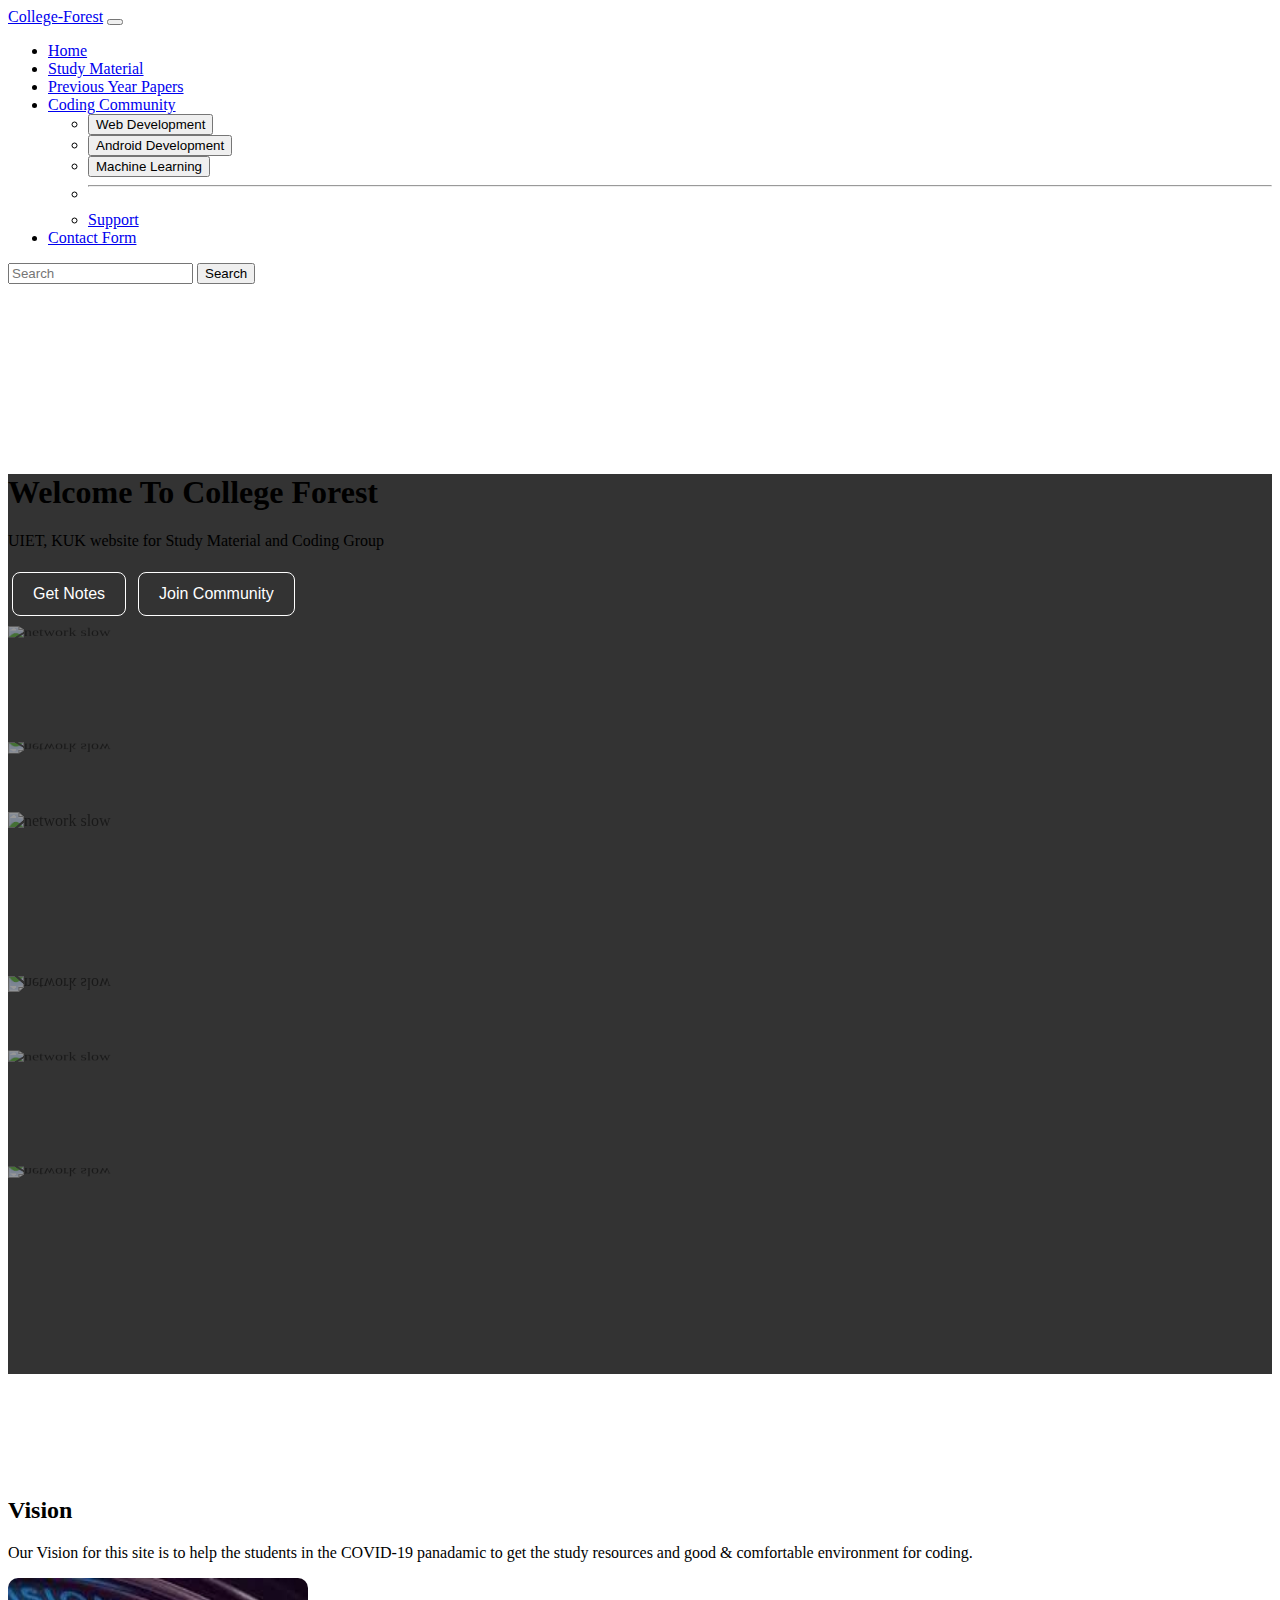
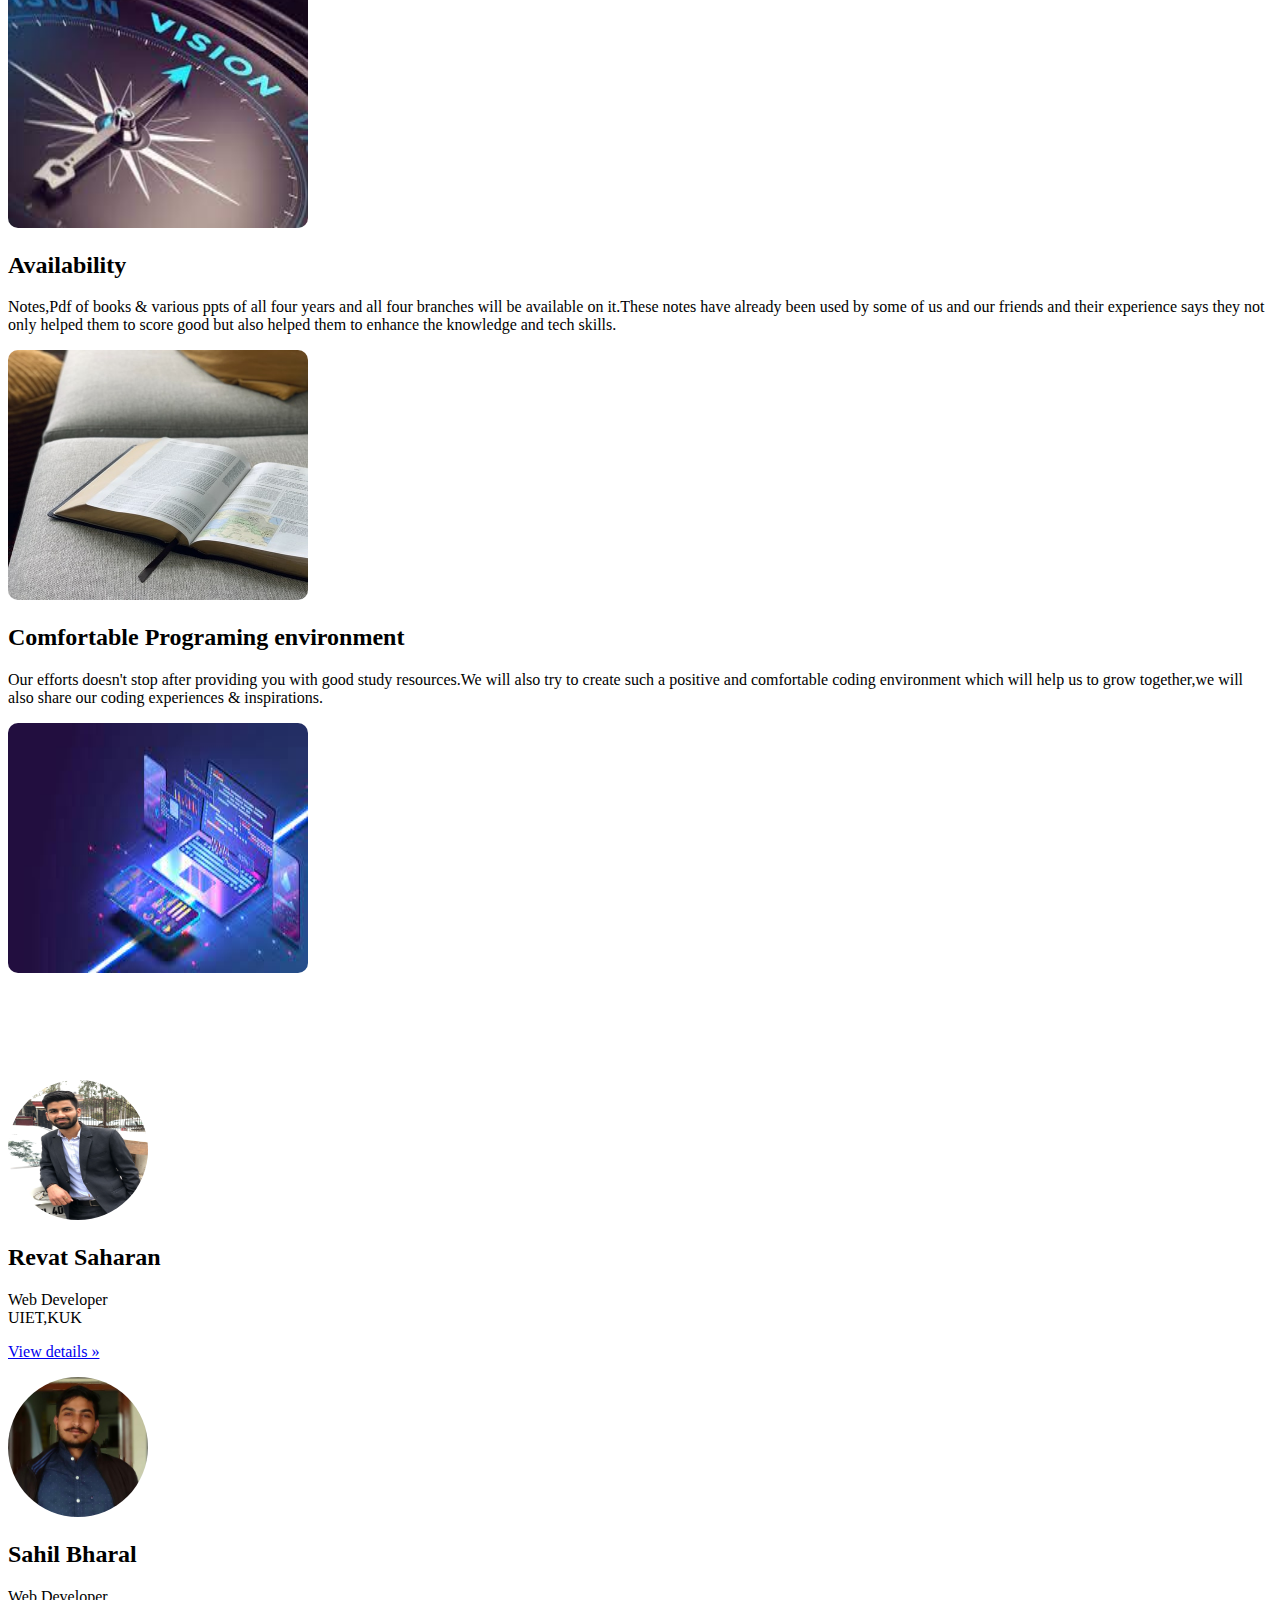
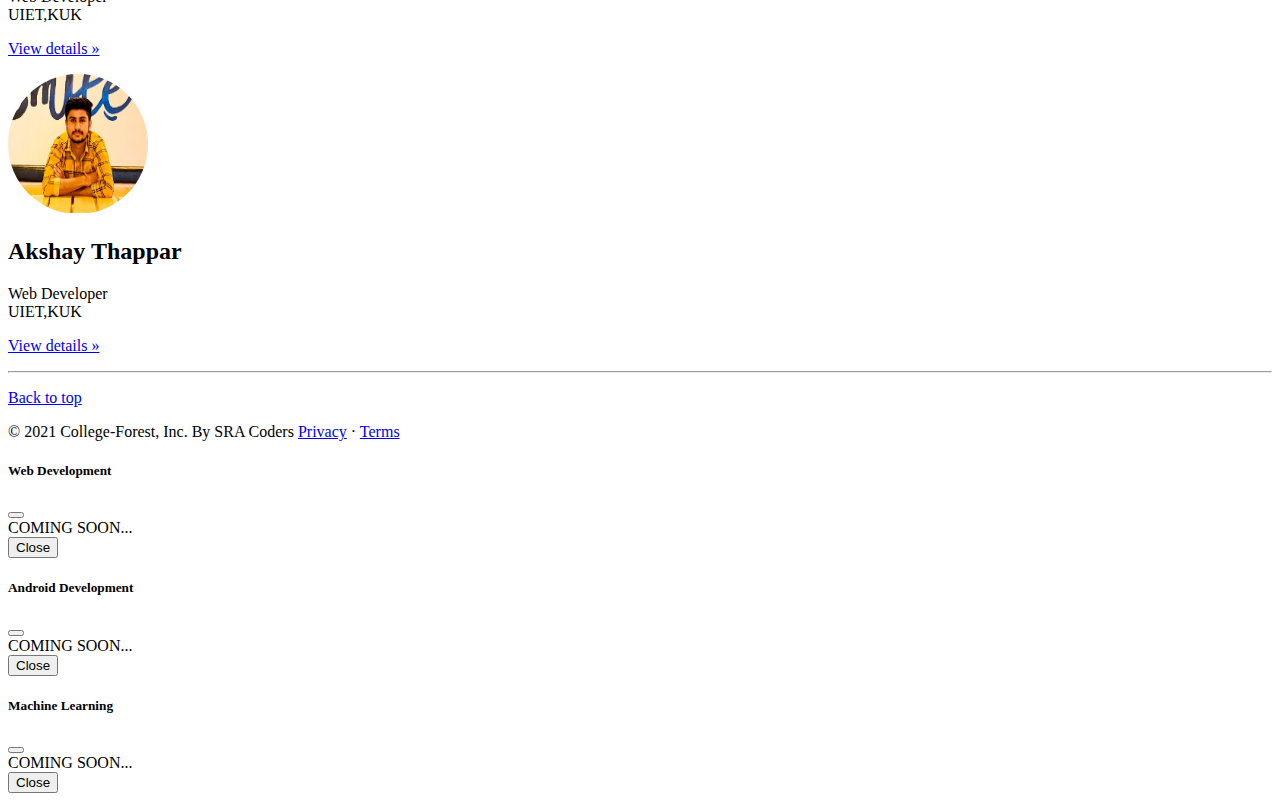
==== commit 8cb87c94: "imp" ====
--- a/index.html
+++ b/index.html
@@ -22,40 +22,45 @@
         <div class="container-fluid">
             <a class="navbar-brand" href="/College-Forest/">College-Forest</a>
             <button class="navbar-toggler" type="button" data-bs-toggle="collapse" data-bs-target="#navbarSupportedContent" aria-controls="navbarSupportedContent" aria-expanded="false" aria-label="Toggle navigation">
-        <span class="navbar-toggler-icon"></span>
-      </button>
+                <span class="navbar-toggler-icon"></span>
+            </button>
             <div class="collapse navbar-collapse" id="navbarSupportedContent">
                 <ul class="navbar-nav me-auto mb-2 mb-lg-0 nav-pills">
                     <li class="nav-item">
                         <a class="nav-link active" aria-current="page" href="/College-Forest/">Home</a>
                     </li>
                     <li class="nav-item">
-                        <a class="nav-link" href="/College-Forest/studyMaterial.html">Study Material</a>
-                    </li>
-                    <li class="nav-item">
-                        <a class="nav-link" href="/College-Forest/papers.html">Previous Year Papers</a>
-                    </li>
+                        <a class="nav-link" href="studyMaterial.html">Study Material</a>
+                    </li>
+                    <li class="nav-item">
+                        <a class="nav-link" href="papers.html">Previous Year Papers</a>
+                    </li>
+
                     <li class="nav-item dropdown">
                         <a class="nav-link dropdown-toggle" href="#" id="navbarDropdown" role="button" data-bs-toggle="dropdown" aria-expanded="false">
-              Coding Community
-            </a>
+                            Coding Community
+                        </a>
                         <ul class="dropdown-menu" aria-labelledby="navbarDropdown">
                             <li>
                                 <button type="button" class="btn btn-ln-md" data-bs-toggle="modal" data-bs-target="#webDModal">
-                  Web Development
-                </button></li>
+                                    Web Development
+                                </button>
+                            </li>
                             <li><button type="button" class="btn btn-ln-md" data-bs-toggle="modal" data-bs-target="#andrModal">
-                Android Development
-              </button></li>
+                                    Android Development
+                                </button></li>
                             <li><button type="button" class="btn btn-ln-md" data-bs-toggle="modal" data-bs-target="#machModal">
-                Machine Learning
-              </button></li>
+                                    Machine Learning
+                                </button></li>
                             <li>
                                 <hr class="dropdown-divider">
                             </li>
                             <li><a class="dropdown-item" href="#">Support</a></li>
                         </ul>
                     </li>
+                    <li class="nav-item">
+                        <a class="nav-link" href="form.html">Contact Form</a>
+                    </li>
 
                 </ul>
                 <form class="d-flex">
@@ -73,6 +78,7 @@
         <div class="mask" style="background-color: rgba(0, 0, 0, 0.8);">
 
             <div class="text-light pt-5 pb-5 mb-5 bg-cover">
+                <!-- sec1 -->
                 <div class="sect-1 row">
 
                     <div class="firstHalf col-sm-6 text-center">
@@ -83,17 +89,17 @@
                         <button class="button button1">Get Notes</button>
                         <button class="button button1">Join Community</button>
                     </div>
-                    <div class="col-sm-4 offset-sm-2 text-center my-auto">
+                    <div class="secondHalf col-sm-4 offset-sm-2 text-center my-auto">
                         <!-- <img src="./img/2.jpg" class="" alt=""> -->
                         <div class="box">
-                            <span style="--i:1"><img src="img/n/1.jpg" alt="network slow"></span>
-                            <span style="--i:2"><img src="img/n/2.jpg" alt="network slow"></span>
-                            <span style="--i:3"><img src="img/n/3.jpg" alt="network slow"></span>
-                            <span style="--i:4"><img src="img/n/4.jpg" alt="network slow"></span>
-                            <span style="--i:5"><img src="img/n/5.jpg" alt="network slow"></span>
-                            <span style="--i:6"><img src="img/n/6.jpg" alt="network slow"></span>
-                            <span style="--i:7"><img src="img/n/7.jpg" alt="network slow"></span>
-                            <span style="--i:8"><img src="img/n/8.jpg" alt="network slow"></span>
+                            <span style="--i:1"><img src="img/n/1.jpeg" alt="network slow"></span>
+                            <span style="--i:2"><img src="img/n/2.jpeg" alt="network slow"></span>
+                            <span style="--i:3"><img src="img/n/3.jpeg" alt="network slow"></span>
+                            <span style="--i:4"><img src="img/n/4.jpeg" alt="network slow"></span>
+                            <span style="--i:5"><img src="img/n/5.jpeg" alt="network slow"></span>
+                            <span style="--i:6"><img src="img/n/6.jpeg" alt="network slow"></span>
+                            <span style="--i:7"><img src="img/n/7.jpeg" alt="network slow"></span>
+                            <span style="--i:8"><img src="img/n/8.jpeg" alt="network slow"></span>
                         </div>
 
                     </div>
--- a/css/style.css
+++ b/css/style.css
@@ -10,6 +10,12 @@
 
 .firstHalf {
     margin: 15% 0px;
+}
+
+@media(max-width:768px) {
+    .firstHalf {
+        margin-bottom: 300px;
+    }
 }
 
 .button {
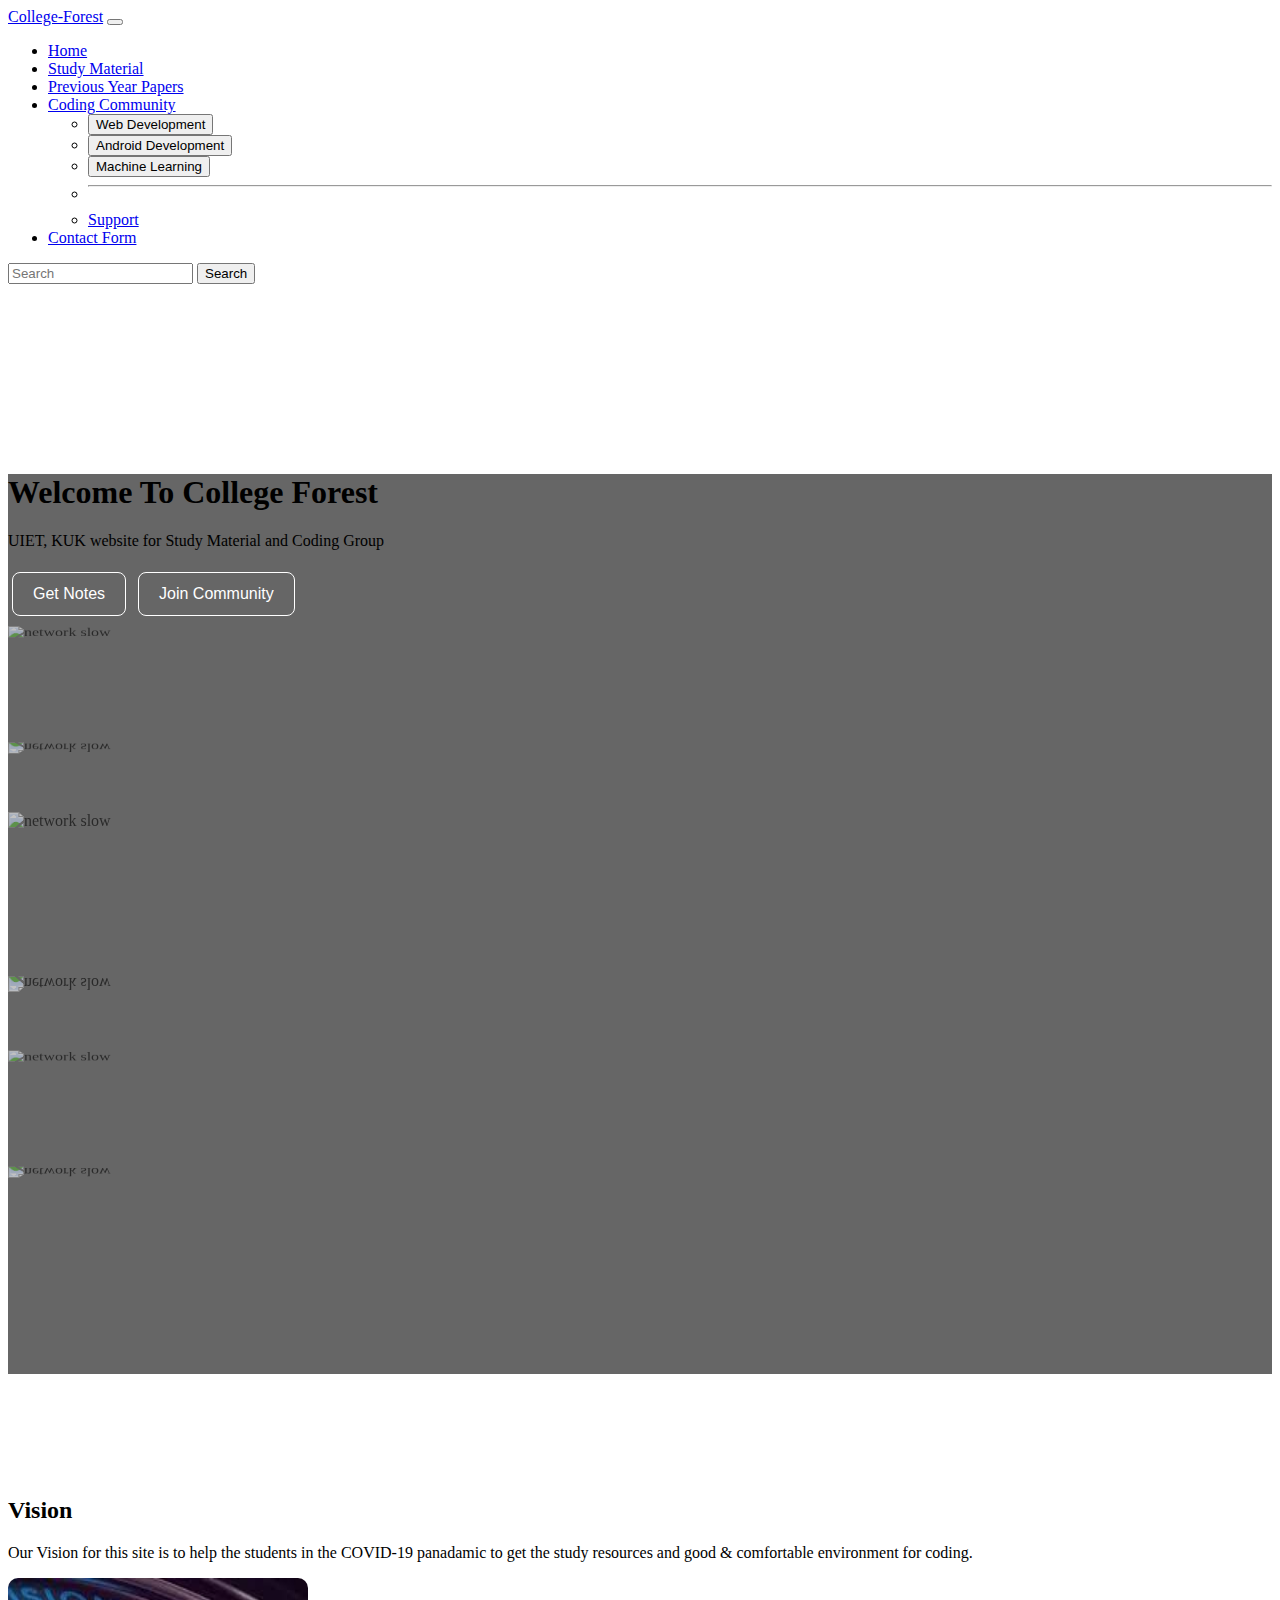
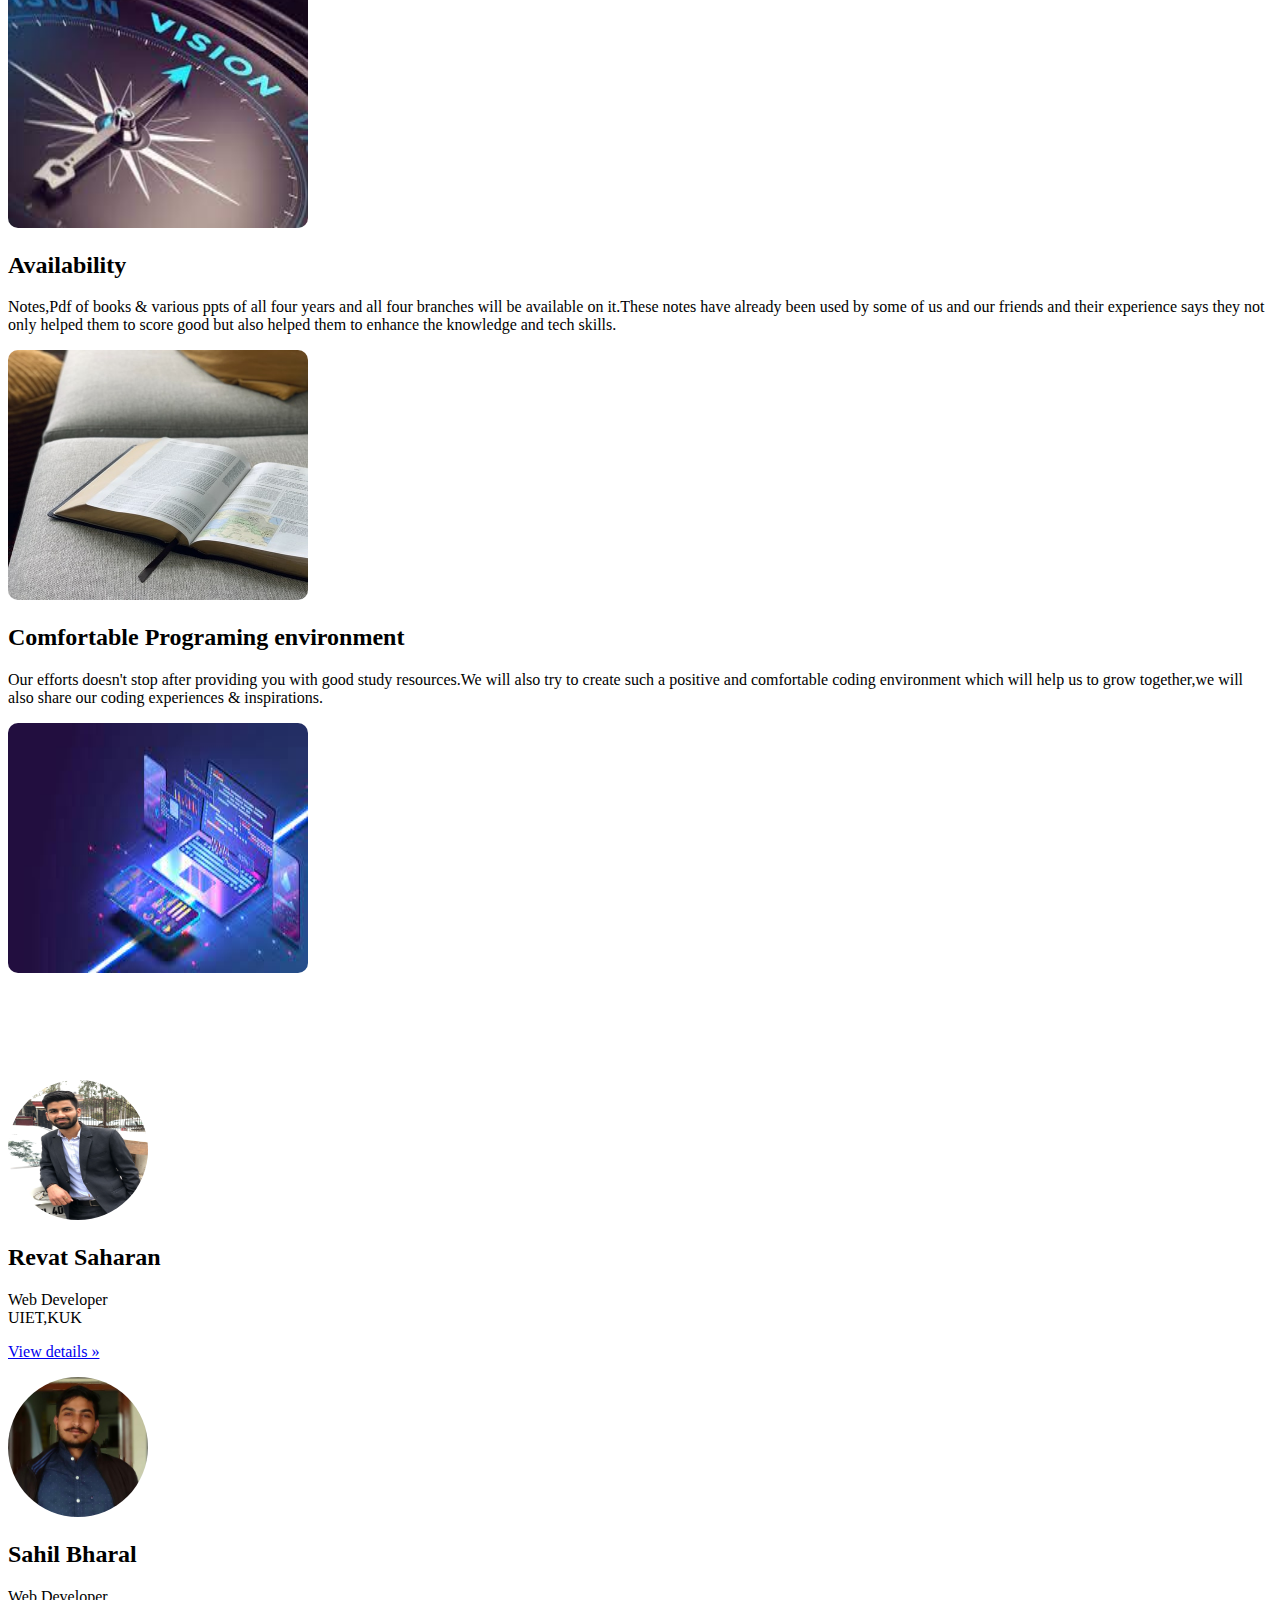
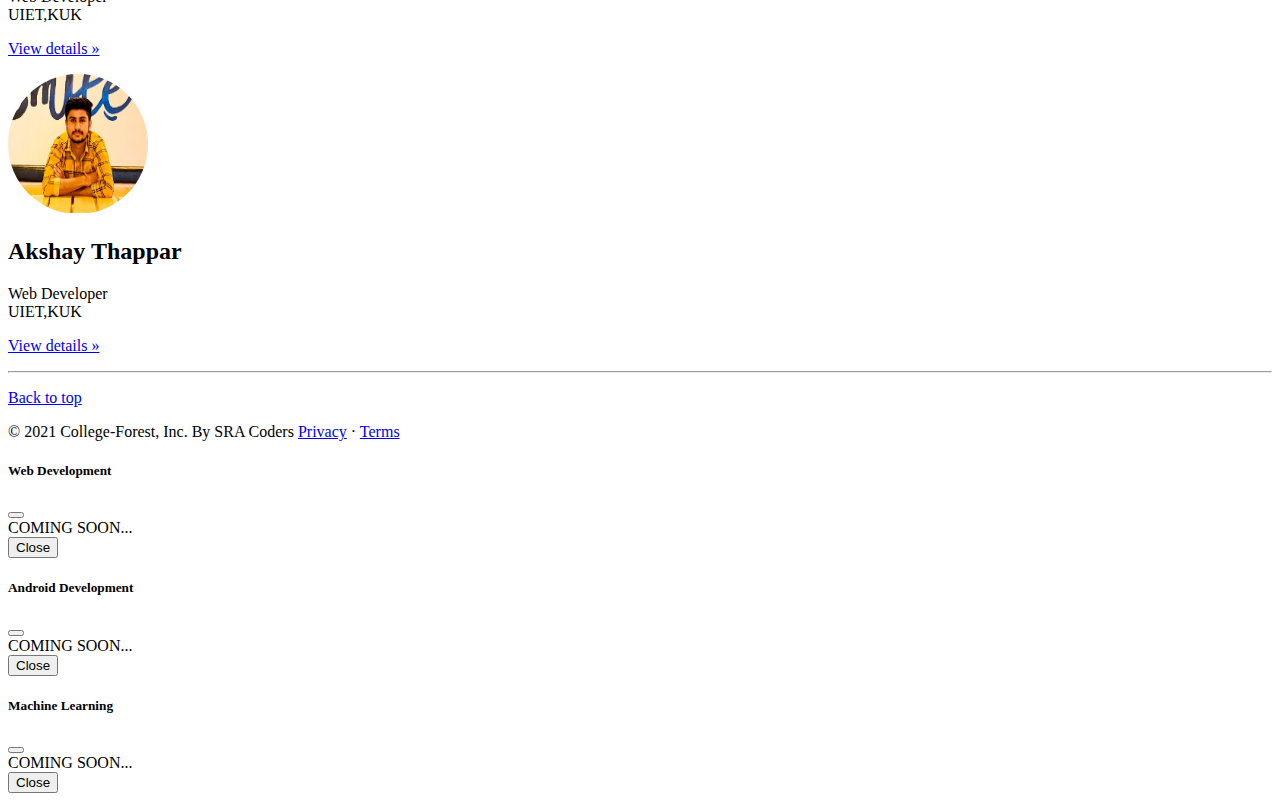
==== commit d0eb9866: "Merge pull request #10 from SRA-Coders/all_page" ====
--- a/index.html
+++ b/index.html
@@ -3,19 +3,21 @@
 <!-- SRA? -->
 
 <head>
-    <!-- Required meta tags -->
-    <meta charset="utf-8">
-    <meta name="viewport" content="width=device-width, initial-scale=1">
-
-    <!-- Bootstrap CSS -->
-    <link href="https://cdn.jsdelivr.net/npm/bootstrap@5.0.1/dist/css/bootstrap.min.css" rel="stylesheet" integrity="sha384-+0n0xVW2eSR5OomGNYDnhzAbDsOXxcvSN1TPprVMTNDbiYZCxYbOOl7+AMvyTG2x" crossorigin="anonymous">
-
-    <!-- CSS -->
-    <link rel="stylesheet" href="./css/style.css">
-    <title>College Forest</title>
+  <!-- Required meta tags -->
+  <meta charset="utf-8">
+  <meta name="viewport" content="width=device-width, initial-scale=1">
+
+  <!-- Bootstrap CSS -->
+  <link href="https://cdn.jsdelivr.net/npm/bootstrap@5.0.1/dist/css/bootstrap.min.css" rel="stylesheet"
+    integrity="sha384-+0n0xVW2eSR5OomGNYDnhzAbDsOXxcvSN1TPprVMTNDbiYZCxYbOOl7+AMvyTG2x" crossorigin="anonymous">
+
+  <!-- CSS -->
+  <link rel="stylesheet" href="./css/style.css">
+  <title>College Forest</title>
 </head>
 
 <body>
+
 
     <!-- NAVBARS -->
     <nav class="navbar fixed-top navbar-expand-lg navbar-dark bg-dark">
@@ -72,20 +74,23 @@
     </nav>
 
 
-    <!-- Section 1 -->
-    <!-- Background Image -->
-    <div id="intro" class="bg-image shadow-2-strong">
-        <div class="mask" style="background-color: rgba(0, 0, 0, 0.8);">
+
+  <!-- Section 1 -->
+  <!-- Background Image -->
+  <div id="intro" class="bg-image shadow-2-strong">
+    <div class="mask" style="background-color: rgba(0, 0, 0, 0.6);">
+
 
             <div class="text-light pt-5 pb-5 mb-5 bg-cover">
-                <!-- sec1 -->
                 <div class="sect-1 row">
 
-                    <div class="firstHalf col-sm-6 text-center">
-                        <h1 class="big-text">Welcome To College Forest</h1>
-                        <p>UIET, KUK website for Study Material and Coding Group</p>
-                        <!-- <a class="btn btn-outline-light btn-lg m-2 ripple-surface text-light" href="#">Get Notes</a>
+
+          <div class="firstHalf col-sm-6 text-center">
+            <h1 class="big-text">Welcome To College Forest</h1>
+            <p>UIET, KUK website for Study Material and Coding Group</p>
+            <!-- <a class="btn btn-outline-light btn-lg m-2 ripple-surface text-light" href="#">Get Notes</a>
        <a class="btn btn-outline-light btn-lg m-2 ripple-surface text-success" href="#">Join Community</a> -->
+
                         <button class="button button1">Get Notes</button>
                         <button class="button button1">Join Community</button>
                     </div>
@@ -105,164 +110,177 @@
                     </div>
 
                 </div>
+
             </div>
 
-        </div>
-    </div>
-
-
-    <!-- Section 2 -->
-    <section class="sec-mg">
-        <div id="myDiv" class="container marketing my-4 text-center">
-
-            <!-- START THE FEATURETTES -->
-
-            <!-- <hr class="featurette-divider"> -->
-
-            <div class="row featurette">
-                <div class="col-md-7 my-auto">
-                    <h2 class="featurette-heading">Vision
-                    </h2>
-                    <p class="lead">Our Vision for this site is to help the students in the COVID-19 panadamic to get the study resources and good & comfortable environment for coding.
-                </div>
-                <div class="col-md-5">
-                    <img src="./img/download2.jpg" class="img-rounded shadow-lg" alt="">
-                </div>
-            </div>
-
-            <!-- <hr class="featurette-divider"> -->
-
-            <div class="row featurette">
-                <div class="col-md-7 order-md-2  my-auto">
-                    <h2 class="featurette-heading">Availability</h2>
-                    <p class="lead">Notes,Pdf of books & various ppts of all four years and all four branches will be available on it.These notes have already been used by some of us and our friends and their experience says they not only helped them to score good but
-                        also helped them to enhance the knowledge and tech skills.</p>
-                </div>
-                <div class="col-md-5 order-md-1">
-                    <img src="./img/download5.jpg" class="img-rounded shadow-lg" alt="">
-                </div>
-            </div>
-
-            <!-- <hr class="featurette-divider"> -->
-
-            <div class="row featurette">
-                <div class="col-md-7 my-auto">
-                    <h2 class="featurette-heading">Comfortable Programing environment </h2>
-                    <p class="lead">Our efforts doesn't stop after providing you with good study resources.We will also try to create such a positive and comfortable coding environment which will help us to grow together,we will also share our coding experiences & inspirations.</p>
-                </div>
-                <div class="col-md-5">
-                    <img src="./img/download3.jpg" class="img-rounded shadow-lg" alt="">
-                </div>
-            </div>
-
-            <!-- <hr class="featurette-divider"> -->
-
-            <!-- /END THE FEATURETTES -->
-
-        </div>
-    </section>
-
-    <!-- About -->
-    <div id="about" class="row text-center my-4 mx-20 container-fluid">
-        <div class="col-lg-4">
-            <img src="./img/IMG_0079.JPG" class="about-img" alt="">
-
-            <h2>Revat Saharan</h2>
-            <p>Web Developer<br> UIET,KUK</p>
-            <p><a class="btn btn-secondary" href="#">View details »</a></p>
-        </div>
-        <!-- /.col-lg-4 -->
-        <div class="col-lg-4">
-            <img src="./img/sahil_img.jpeg" class="about-img" alt="">
-
-            <h2>Sahil Bharal</h2>
-            <p>Web Developer<br> UIET,KUK</p>
-            <p><a class="btn btn-secondary" href="#">View details »</a></p>
-        </div>
-        <!-- /.col-lg-4 -->
-        <div class="col-lg-4">
-            <img src="./img/akshay_img.jpeg" class="about-img" alt="">
-
-            <h2>Akshay Thappar</h2>
-            <p>Web Developer<br> UIET,KUK</p>
-            <p><a class="btn btn-secondary" href="#">View details »</a></p>
-        </div>
-        <!-- /.col-lg-4 -->
-    </div>
-
-    <hr class="featurette-divider">
-    <!-- Footer -->
-    <footer class="container my-4">
-        <p class="float-end"><a href="#">Back to top</a></p>
-        <p>© 2021 College-Forest, Inc. By SRA Coders <a href="#">Privacy</a> · <a href="#">Terms</a></p>
-    </footer>
-
-
-    <!-- Modal -->
-    <section>
-        <div class="modal fade" id="webDModal" tabindex="-1" aria-labelledby="exampleModalLabel" aria-hidden="true">
-            <div class="modal-dialog">
-                <div class="modal-content">
-                    <div class="modal-header">
-                        <h5 class="modal-title" id="exampleModalLabel">Web Development</h5>
-                        <button type="button" class="btn-close" data-bs-dismiss="modal" aria-label="Close"></button>
-                    </div>
-                    <div class="modal-body">
-                        COMING SOON...
-                    </div>
-                    <div class="modal-footer">
-                        <button type="button" class="btn btn-secondary" data-bs-dismiss="modal">Close</button>
-                    </div>
-                </div>
-            </div>
-        </div>
-
-        <div class="modal fade" id="andrModal" tabindex="-1" aria-labelledby="exampleModalLabel" aria-hidden="true">
-            <div class="modal-dialog">
-                <div class="modal-content">
-                    <div class="modal-header">
-                        <h5 class="modal-title" id="exampleModalLabel">Android Development</h5>
-                        <button type="button" class="btn-close" data-bs-dismiss="modal" aria-label="Close"></button>
-                    </div>
-                    <div class="modal-body">
-                        COMING SOON...
-                    </div>
-                    <div class="modal-footer">
-                        <button type="button" class="btn btn-secondary" data-bs-dismiss="modal">Close</button>
-                    </div>
-                </div>
-            </div>
-        </div>
-
-        <div class="modal fade" id="machModal" tabindex="-1" aria-labelledby="exampleModalLabel" aria-hidden="true">
-            <div class="modal-dialog">
-                <div class="modal-content">
-                    <div class="modal-header">
-                        <h5 class="modal-title" id="exampleModalLabel">Machine Learning</h5>
-                        <button type="button" class="btn-close" data-bs-dismiss="modal" aria-label="Close"></button>
-                    </div>
-                    <div class="modal-body">
-                        COMING SOON...
-                    </div>
-                    <div class="modal-footer">
-                        <button type="button" class="btn btn-secondary" data-bs-dismiss="modal">Close</button>
-                    </div>
-                </div>
-            </div>
-        </div>
-    </section>
-
-
-    <script>
-        document.getElementById("myDiv").style.padding = "40px 0px 40px 0px";
-    </script>
-    <!-- Optional JavaScript; choose one of the two! -->
-
-    <!-- Option 1: Bootstrap Bundle with Popper -->
-    <script src="https://cdn.jsdelivr.net/npm/bootstrap@5.0.1/dist/js/bootstrap.bundle.min.js" integrity="sha384-gtEjrD/SeCtmISkJkNUaaKMoLD0//ElJ19smozuHV6z3Iehds+3Ulb9Bn9Plx0x4" crossorigin="anonymous"></script>
-
-    <!-- Option 2: Separate Popper and Bootstrap JS -->
-    <!--
+          </div>
+
+        </div>
+      </div>
+
+    </div>
+  </div>
+
+
+  <!-- Section 2 -->
+  <section class="sec-mg">
+    <div id="myDiv" class="container marketing my-4 text-center">
+
+      <!-- START THE FEATURETTES -->
+
+      <!-- <hr class="featurette-divider"> -->
+
+      <div class="row featurette">
+        <div class="col-md-7 my-auto">
+          <h2 class="featurette-heading">Vision
+          </h2>
+          <p class="lead">Our Vision for this site is to help the students in the COVID-19 panadamic to get the study
+            resources and good & comfortable environment for coding.
+        </div>
+        <div class="col-md-5">
+          <img src="./img/download2.jpg" class="img-rounded shadow-lg" alt="">
+        </div>
+      </div>
+
+      <!-- <hr class="featurette-divider"> -->
+
+      <div class="row featurette">
+        <div class="col-md-7 order-md-2  my-auto">
+          <h2 class="featurette-heading">Availability</h2>
+          <p class="lead">Notes,Pdf of books & various ppts of all four years and all four branches will be available on
+            it.These notes have already been used by some of us and our friends and their experience says they not only
+            helped them to score good but
+            also helped them to enhance the knowledge and tech skills.</p>
+        </div>
+        <div class="col-md-5 order-md-1">
+          <img src="./img/download5.jpg" class="img-rounded shadow-lg" alt="">
+        </div>
+      </div>
+
+      <!-- <hr class="featurette-divider"> -->
+
+      <div class="row featurette">
+        <div class="col-md-7 my-auto">
+          <h2 class="featurette-heading">Comfortable Programing environment </h2>
+          <p class="lead">Our efforts doesn't stop after providing you with good study resources.We will also try to
+            create such a positive and comfortable coding environment which will help us to grow together,we will also
+            share our coding experiences & inspirations.</p>
+        </div>
+        <div class="col-md-5">
+          <img src="./img/download3.jpg" class="img-rounded shadow-lg" alt="">
+        </div>
+      </div>
+
+      <!-- <hr class="featurette-divider"> -->
+
+      <!-- /END THE FEATURETTES -->
+
+    </div>
+  </section>
+
+  <!-- About -->
+  <div id="about" class="row text-center my-4 mx-20 container-fluid">
+    <div class="col-lg-4">
+      <img src="./img/IMG_0079.JPG" class="about-img" alt="">
+
+      <h2>Revat Saharan</h2>
+      <p>Web Developer<br> UIET,KUK</p>
+      <p><a class="btn btn-secondary" href="#">View details »</a></p>
+    </div>
+    <!-- /.col-lg-4 -->
+    <div class="col-lg-4">
+      <img src="./img/sahil_img.jpeg" class="about-img" alt="">
+
+      <h2>Sahil Bharal</h2>
+      <p>Web Developer<br> UIET,KUK</p>
+      <p><a class="btn btn-secondary" href="#">View details »</a></p>
+    </div>
+    <!-- /.col-lg-4 -->
+    <div class="col-lg-4">
+      <img src="./img/akshay_img.jpeg" class="about-img" alt="">
+
+      <h2>Akshay Thappar</h2>
+      <p>Web Developer<br> UIET,KUK</p>
+      <p><a class="btn btn-secondary" href="#">View details »</a></p>
+    </div>
+    <!-- /.col-lg-4 -->
+  </div>
+
+  <hr class="featurette-divider">
+  <!-- Footer -->
+  <footer class="container my-4">
+    <p class="float-end"><a href="#">Back to top</a></p>
+    <p>© 2021 College-Forest, Inc. By SRA Coders <a href="#">Privacy</a> · <a href="#">Terms</a></p>
+  </footer>
+
+
+  <!-- Modal -->
+  <section>
+    <div class="modal fade" id="webDModal" tabindex="-1" aria-labelledby="exampleModalLabel" aria-hidden="true">
+      <div class="modal-dialog">
+        <div class="modal-content">
+          <div class="modal-header">
+            <h5 class="modal-title" id="exampleModalLabel">Web Development</h5>
+            <button type="button" class="btn-close" data-bs-dismiss="modal" aria-label="Close"></button>
+          </div>
+          <div class="modal-body">
+            COMING SOON...
+          </div>
+          <div class="modal-footer">
+            <button type="button" class="btn btn-secondary" data-bs-dismiss="modal">Close</button>
+          </div>
+        </div>
+      </div>
+    </div>
+
+    <div class="modal fade" id="andrModal" tabindex="-1" aria-labelledby="exampleModalLabel" aria-hidden="true">
+      <div class="modal-dialog">
+        <div class="modal-content">
+          <div class="modal-header">
+            <h5 class="modal-title" id="exampleModalLabel">Android Development</h5>
+            <button type="button" class="btn-close" data-bs-dismiss="modal" aria-label="Close"></button>
+          </div>
+          <div class="modal-body">
+            COMING SOON...
+          </div>
+          <div class="modal-footer">
+            <button type="button" class="btn btn-secondary" data-bs-dismiss="modal">Close</button>
+          </div>
+        </div>
+      </div>
+    </div>
+
+    <div class="modal fade" id="machModal" tabindex="-1" aria-labelledby="exampleModalLabel" aria-hidden="true">
+      <div class="modal-dialog">
+        <div class="modal-content">
+          <div class="modal-header">
+            <h5 class="modal-title" id="exampleModalLabel">Machine Learning</h5>
+            <button type="button" class="btn-close" data-bs-dismiss="modal" aria-label="Close"></button>
+          </div>
+          <div class="modal-body">
+            COMING SOON...
+          </div>
+          <div class="modal-footer">
+            <button type="button" class="btn btn-secondary" data-bs-dismiss="modal">Close</button>
+          </div>
+        </div>
+      </div>
+    </div>
+  </section>
+
+
+  <script>
+    document.getElementById("myDiv").style.padding = "40px 0px 40px 0px";
+  </script>
+  <!-- Optional JavaScript; choose one of the two! -->
+
+  <!-- Option 1: Bootstrap Bundle with Popper -->
+  <script src="https://cdn.jsdelivr.net/npm/bootstrap@5.0.1/dist/js/bootstrap.bundle.min.js"
+    integrity="sha384-gtEjrD/SeCtmISkJkNUaaKMoLD0//ElJ19smozuHV6z3Iehds+3Ulb9Bn9Plx0x4"
+    crossorigin="anonymous"></script>
+
+  <!-- Option 2: Separate Popper and Bootstrap JS -->
+  <!--
     <script src="https://cdn.jsdelivr.net/npm/@popperjs/core@2.9.2/dist/umd/popper.min.js" integrity="sha384-IQsoLXl5PILFhosVNubq5LC7Qb9DXgDA9i+tQ8Zj3iwWAwPtgFTxbJ8NT4GN1R8p" crossorigin="anonymous"></script>
     <script src="https://cdn.jsdelivr.net/npm/bootstrap@5.0.1/dist/js/bootstrap.min.js" integrity="sha384-Atwg2Pkwv9vp0ygtn1JAojH0nYbwNJLPhwyoVbhoPwBhjQPR5VtM2+xf0Uwh9KtT" crossorigin="anonymous"></script>
     -->
--- a/css/style.css
+++ b/css/style.css
@@ -76,7 +76,7 @@
 }
 
 .box img {
-    opacity: 0.5;
+    opacity: 0.6;
 }
 
 @keyframes animate {
@@ -108,4 +108,10 @@
     width: 100%;
     height: 100%;
     object-fit: cover;
+}
+
+@media only screen and (max-width: 575px){
+.box{
+    display: none;
+}
 }